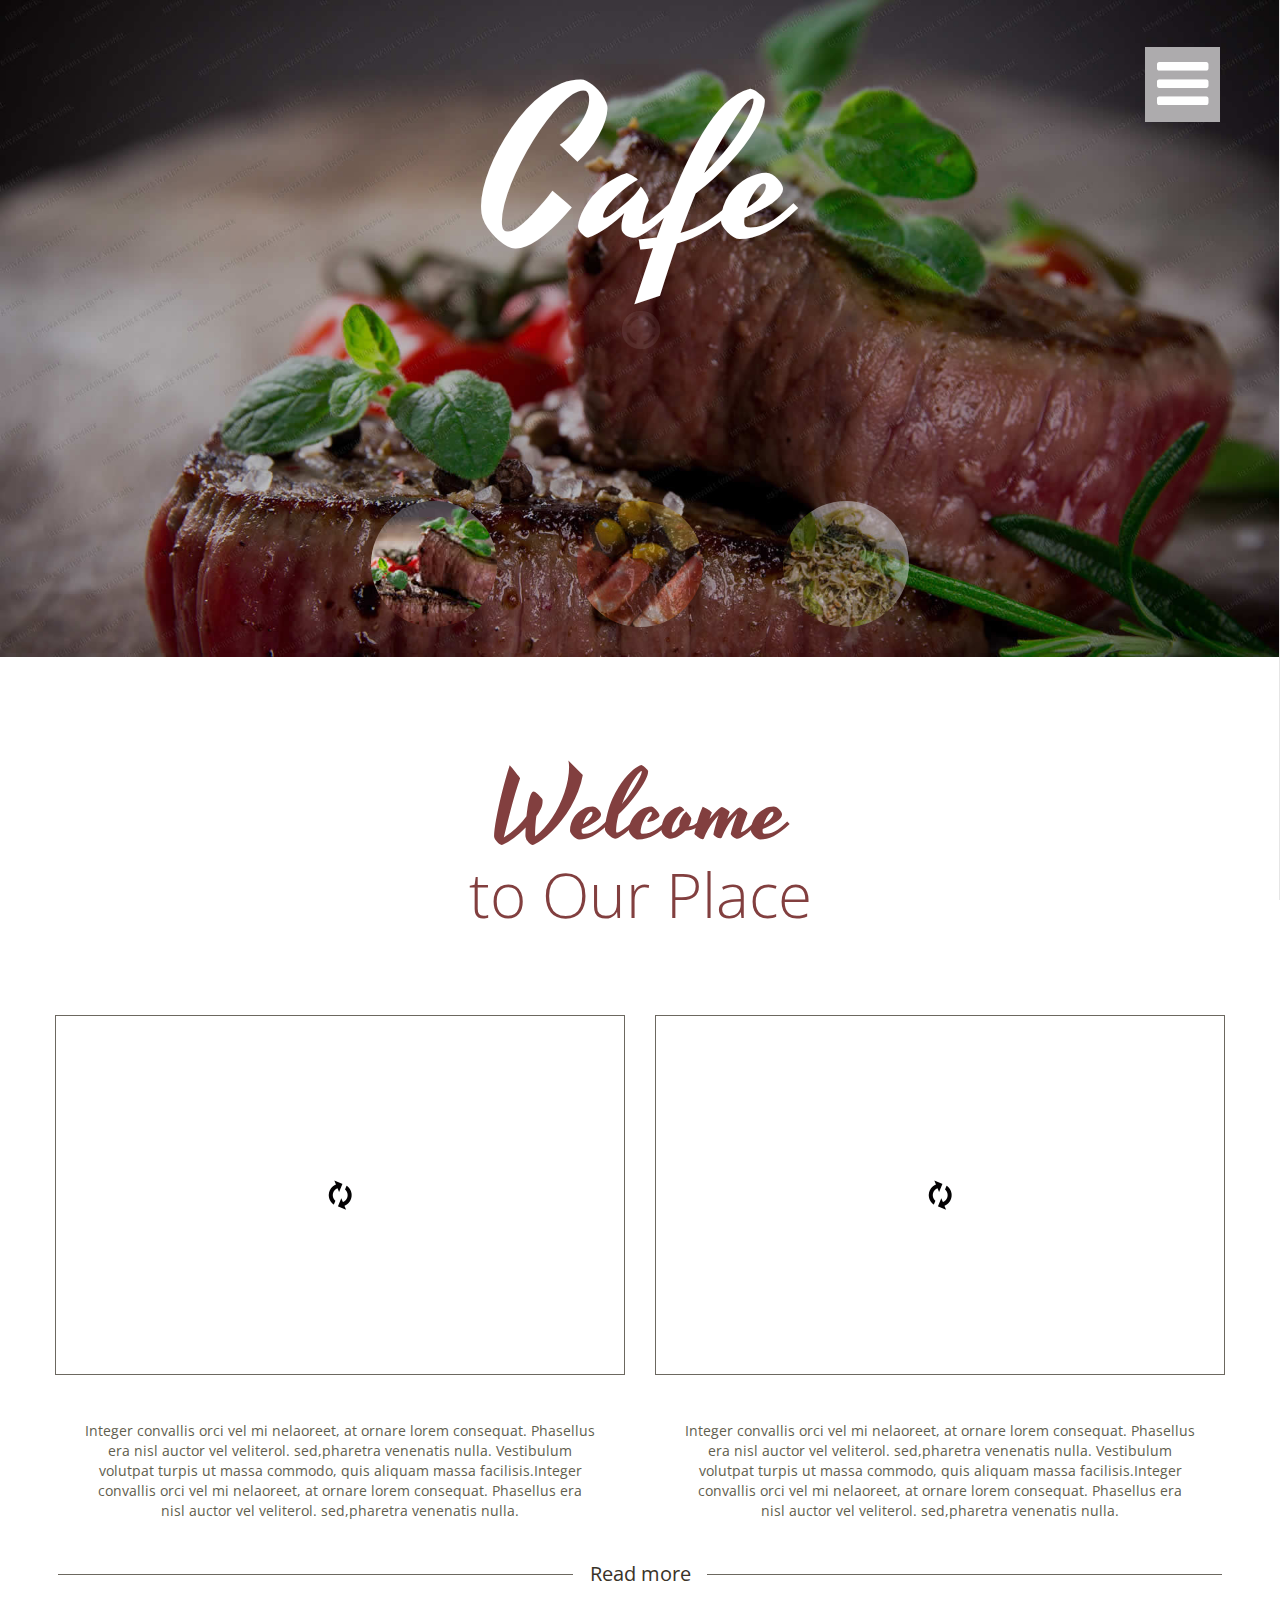
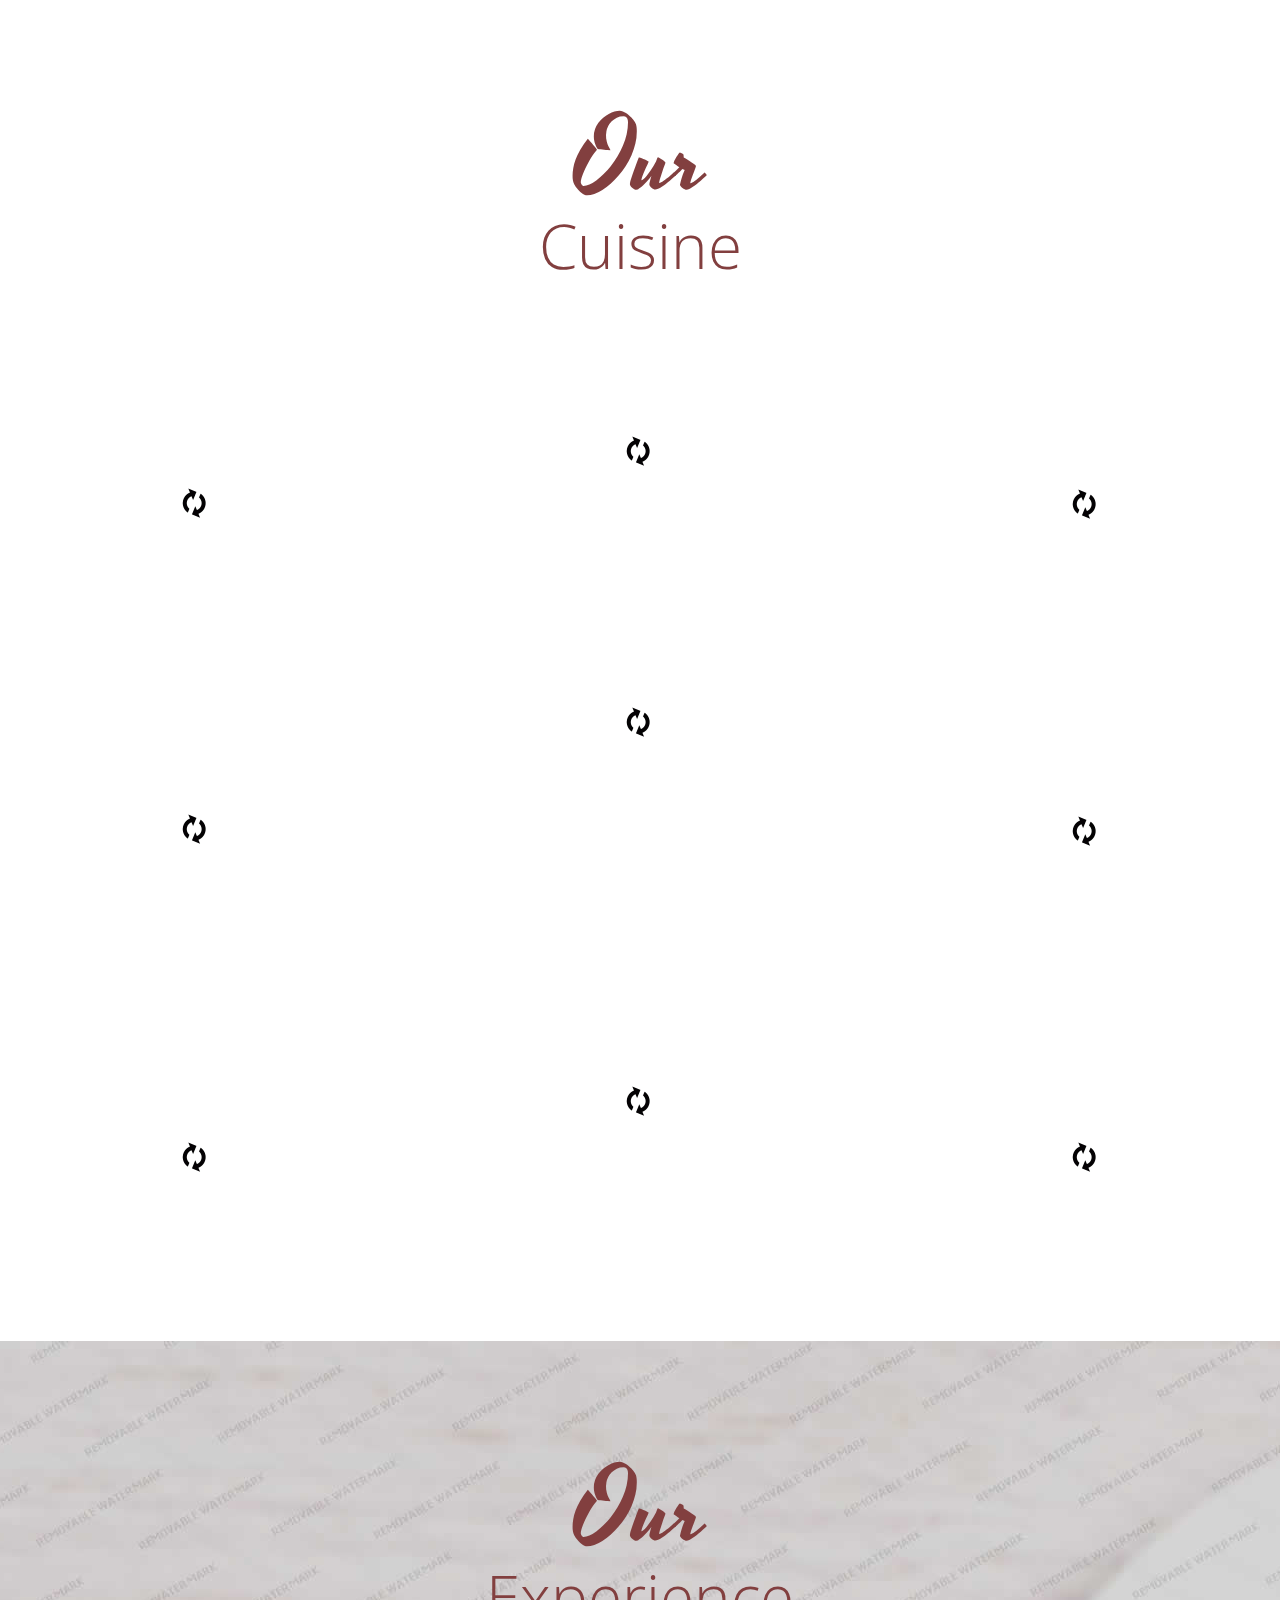
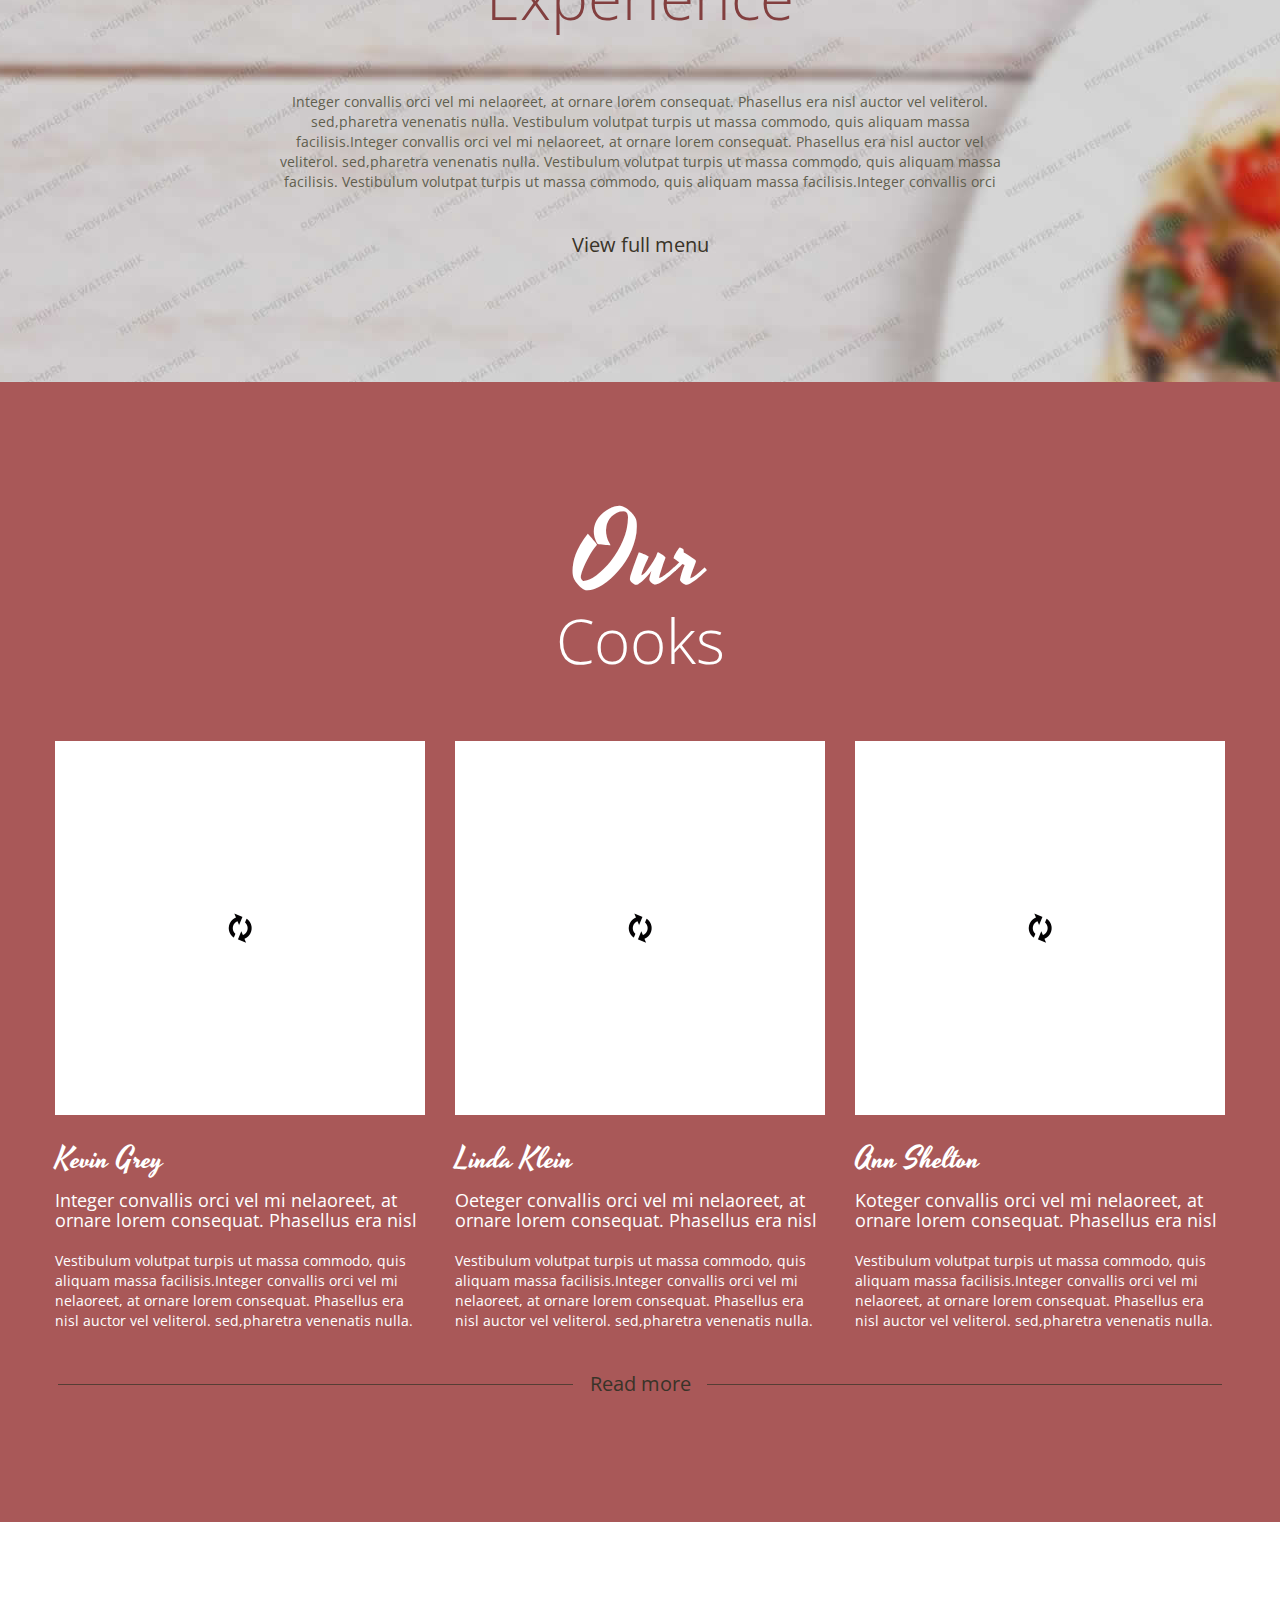
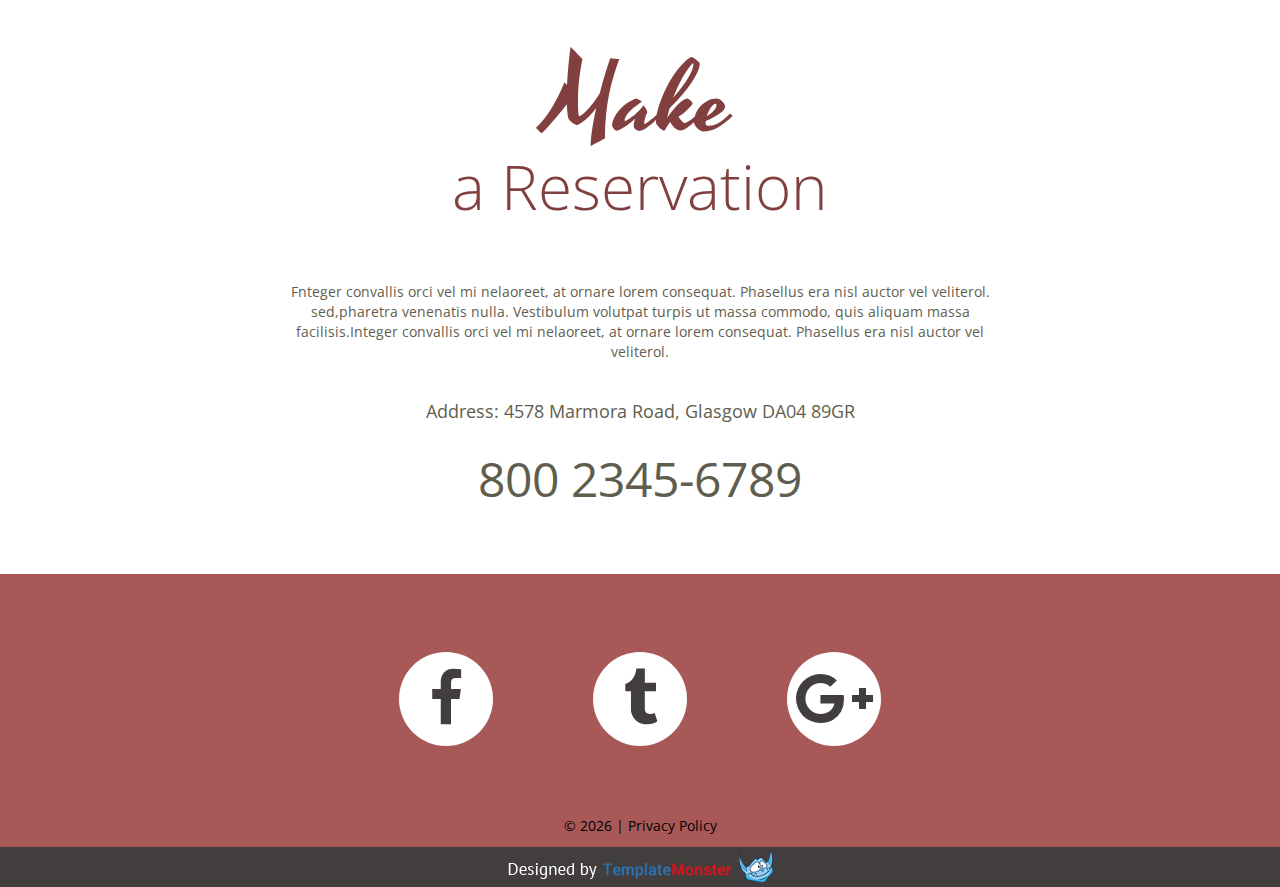
==== index.html @ 4028cfce "first" ====
﻿<!DOCTYPE html>
<html lang="en">
<head>
    <title>Home</title>
    <meta charset="utf-8">
    <meta name="format-detection" content="telephone=no"/>
    <link rel="icon" href="images/favicon.ico" type="image/x-icon">
    <link rel="stylesheet" href="css/grid.css">
    <link rel="stylesheet" href="css/style.css">
    <link rel="stylesheet" href="css/camera.css">
    <link rel="stylesheet" href="css/jquery.fancybox.css">

    <script src="js/jquery.js"></script>
    <script src="js/jquery-migrate-1.2.1.js"></script>

    <!--[if lt IE 9]>
    <html class="lt-ie9">
    <div style=' clear: both; text-align:center; position: relative;'>
        <a href="http://windows.microsoft.com/en-US/internet-explorer/..">
            <img src="images/ie8-panel/warning_bar_0000_us.jpg" border="0" height="42" width="820"
                 alt="You are using an outdated browser. For a faster, safer browsing experience, upgrade for free today."/>
        </a>
    </div>
    <script src="js/html5shiv.js"></script>
    <![endif]-->

    <script src='js/device.min.js'></script>
</head>

<body>
<div class="page">
    <!--========================================================
                              HEADER
    =========================================================-->
    <header>

        <div class="camera_container">
            <div id="camera" class="camera_wrap">
                <div data-thumb="images/slide01_thumb.jpg" data-src="images/slide01.jpg">
                    <div class="camera_caption fadeIn">
                    </div>
                </div>
                <div data-thumb="images/slide02_thumb.jpg" data-src="images/slide02.jpg">
                    <div class="camera_caption fadeIn">
                    </div>
                </div>
                <div data-thumb="images/slide03_thumb.jpg" data-src="images/slide03.jpg">
                    <div class="camera_caption fadeIn">
                    </div>
                </div>
            </div>

            <div class="brand wow fadeIn">
                <h1 class="brand_name">
                    <a href="./">Cafe</a>
                </h1>
            </div>
        </div>

        <div class="toggle-menu-container">
            <nav class="nav">
                <div class="nav_title"></div>
                <a class="sf-menu-toggle fa fa-bars" href="#"></a>
                <ul class="sf-menu">
                    <li class="active">
                        <a href="./">Home</a>
                    </li>
                    <li>
                        <a href="About.html">About</a>
                        <ul>
                            <li>
                                <a href="#">Quisque nulla</a>
                            </li>
                            <li>
                                <a href="#">Vestibulum libero</a>
                                <ul>
                                    <li>
                                        <a href="#">Lorem</a>
                                    </li>
                                    <li>
                                        <a href="#">Dolor</a>
                                    </li>
                                    <li>
                                        <a href="#">Sit amet</a>
                                    </li>
                                </ul>
                            </li>
                            <li>
                                <a href="#">Vivamus eget nibh</a>
                            </li>
                        </ul>
                    </li>
                    <li>
                        <a href="What We Do.html">What We Do</a>
                    </li>
                    <li>
                        <a href="Menu.html">Menu</a>
                    </li>
                    <li>
                        <a href="Contacts.html">Contacts</a>
                    </li>
                </ul>
            </nav>
        </div>

    </header>
    <!--========================================================
                              CONTENT
    =========================================================-->
    <main>
        <section class="well">
            <div class="container">
                <h2><em>Welcome</em>to Our Place</h2>
                <div class="row">
                    <div class="grid_6">
                        <div class="img img__border"><div class="lazy-img" style="padding-bottom: 63.0282%;"><img data-src="images/page-1_img01.jpg" alt=""></div></div>
                        <p class="center indents-1">Integer convallis orci vel mi nelaoreet, at ornare lorem consequat. Phasellus era nisl auctor vel veliterol. sed,pharetra venenatis nulla. Vestibulum volutpat turpis ut massa commodo, quis aliquam massa facilisis.Integer convallis orci vel mi nelaoreet, at ornare lorem consequat. Phasellus era nisl auctor vel veliterol. sed,pharetra venenatis nulla.</p>
                    </div>
                    <div class="grid_6">
                        <div class="img img__border"><div class="lazy-img" style="padding-bottom: 63.0282%;"><img data-src="images/page-1_img02.jpg" alt=""></div></div>
                        <p class="center indents-1">Integer convallis orci vel mi nelaoreet, at ornare lorem consequat. Phasellus era nisl auctor vel veliterol. sed,pharetra venenatis nulla. Vestibulum volutpat turpis ut massa commodo, quis aliquam massa facilisis.Integer convallis orci vel mi nelaoreet, at ornare lorem consequat. Phasellus era nisl auctor vel veliterol. sed,pharetra venenatis nulla.</p>
                    </div>
                </div>
                <div class="decoration"><a href="#" class="btn">Read more</a></div>
                <h2><em>Our</em>Cuisine</h2>
            </div>
            <div class="gallery">
                <div class="gallery_col-1">
                    <a data-fancybox-group="gallery" href="images/page-1_img03_original.jpg" class="gallery_item thumb lazy-img" style="padding-bottom: 93.96551724137931%;">
                        <img data-src="images/page-1_img03.jpg" alt="">
                        <div class="gallery_overlay">
                            <div class="gallery_caption">
                                <p><em>Lorem Blandit</em></p>
                                <p>Integer convallis orci vel mi nelaoreet, at ornare lorem consequat. Phasellus era nisl</p>
                            </div>
                        </div>
                    </a>
                    <a data-fancybox-group="gallery" href="images/page-1_img04_original.jpg" class="gallery_item thumb lazy-img" style="padding-bottom: 74.13793103448276%;">
                        <img data-src="images/page-1_img04.jpg" alt="">
                        <div class="gallery_overlay">
                            <div class="gallery_caption">
                                <p><em>Lorem Blandit</em></p>
                                <p>Integer convallis orci vel mi nelaoreet, at ornare lorem consequat. Phasellus era nisl</p>
                            </div>
                        </div>
                    </a>
                    <a data-fancybox-group="gallery" href="images/page-1_img05_original.jpg" class="gallery_item thumb lazy-img" style="padding-bottom: 94.6551724137931%;">
                        <img data-src="images/page-1_img05.jpg" alt="">
                        <div class="gallery_overlay">
                            <div class="gallery_caption">
                                <p><em>Lorem Blandit</em></p>
                                <p>Integer convallis orci vel mi nelaoreet, at ornare lorem consequat. Phasellus era nisl</p>
                            </div>
                        </div>
                    </a>
                </div>
                <div class="gallery_col-2">
                    <a data-fancybox-group="gallery" href="images/page-1_img06_original.jpg" class="gallery_item thumb lazy-img" style="padding-bottom: 52.48322147651007%;">
                        <img data-src="images/page-1_img06.jpg" alt="">
                        <div class="gallery_overlay">
                            <div class="gallery_caption">
                                <p><em>Lorem Blandit</em></p>
                                <p>Integer convallis orci vel mi nelaoreet, at ornare lorem consequat. Phasellus era nisl</p>
                            </div>
                        </div>
                    </a>
                    <a data-fancybox-group="gallery" href="images/page-1_img07_original.jpg" class="gallery_item thumb lazy-img" style="padding-bottom: 55.97315436241611%;">
                        <img data-src="images/page-1_img07.jpg" alt="">
                        <div class="gallery_overlay">
                            <div class="gallery_caption">
                                <p><em>Lorem Blandit</em></p>
                                <p>Integer convallis orci vel mi nelaoreet, at ornare lorem consequat. Phasellus era nisl</p>
                            </div>
                        </div>
                    </a>
                    <a data-fancybox-group="gallery" href="images/page-1_img08_original.jpg" class="gallery_item thumb lazy-img" style="padding-bottom: 96.10738255033557%;">
                        <img data-src="images/page-1_img08.jpg" alt="">
                        <div class="gallery_overlay">
                            <div class="gallery_caption">
                                <p><em>Lorem Blandit</em></p>
                                <p>Integer convallis orci vel mi nelaoreet, at ornare lorem consequat. Phasellus era nisl</p>
                            </div>
                        </div>
                    </a>
                </div>
                <div class="gallery_col-3">
                    <a data-fancybox-group="gallery" href="images/page-1_img09_original.jpg" class="gallery_item thumb lazy-img" style="padding-bottom: 93.69676320272572%;">
                        <img data-src="images/page-1_img09.jpg" alt="">
                        <div class="gallery_overlay">
                            <div class="gallery_caption">
                                <p><em>Lorem Blandit</em></p>
                                <p>Integer convallis orci vel mi nelaoreet, at ornare lorem consequat. Phasellus era nisl</p>
                            </div>
                        </div>
                    </a>
                    <a data-fancybox-group="gallery" href="images/page-1_img10_original.jpg" class="gallery_item thumb lazy-img" style="padding-bottom: 72.23168654173765%;">
                        <img data-src="images/page-1_img10.jpg" alt="">
                        <div class="gallery_overlay">
                            <div class="gallery_caption">
                                <p><em>Lorem Blandit</em></p>
                                <p>Integer convallis orci vel mi nelaoreet, at ornare lorem consequat. Phasellus era nisl</p>
                            </div>
                        </div>
                    </a>
                    <a data-fancybox-group="gallery" href="images/page-1_img11_original.jpg" class="gallery_item thumb lazy-img" style="padding-bottom: 93.69676320272572%;">
                        <img data-src="images/page-1_img11.jpg" alt="">
                        <div class="gallery_overlay">
                            <div class="gallery_caption">
                                <p><em>Lorem Blandit</em></p>
                                <p>Integer convallis orci vel mi nelaoreet, at ornare lorem consequat. Phasellus era nisl</p>
                            </div>
                        </div>
                    </a>
                </div>
            </div>
        </section>
        <section class="parallax parallax1" data-parallax-speed="-0.4">
            <div class="container">
                <h2><em>Our </em>Experience</h2>
                <p class="indents-2">Integer convallis orci vel mi nelaoreet, at ornare lorem consequat. Phasellus era nisl auctor vel veliterol. sed,pharetra venenatis nulla. Vestibulum volutpat turpis ut massa commodo, quis aliquam massa facilisis.Integer convallis orci vel mi nelaoreet, at ornare lorem consequat. Phasellus era nisl auctor vel veliterol. sed,pharetra venenatis nulla. Vestibulum volutpat turpis ut massa commodo, quis aliquam massa facilisis. Vestibulum volutpat turpis ut massa commodo, quis aliquam massa facilisis.Integer convallis orci </p>
                <a href="#" class="btn">View full menu</a>
            </div>
        </section>
        <section class="well well__offset-1 bg-1">
            <div class="container">
                <h2><em>Our </em>Cooks</h2>
                <div class="row row__offset-1">
                    <div class="grid_4">
                        <figure>
                            <div class="img lazy-img" style="padding-bottom: 101.0810810810811%;"><img data-src="images/page-1_img12.jpg" alt=""></div>
                            <figcaption>Kevin Grey</figcaption>
                        </figure>
                        <h3>Integer convallis orci vel mi nelaoreet, at ornare lorem consequat. Phasellus era nisl </h3>
                        <p>Vestibulum volutpat turpis ut massa commodo, quis aliquam massa facilisis.Integer convallis orci vel mi nelaoreet, at ornare lorem consequat. Phasellus era nisl auctor vel veliterol. sed,pharetra venenatis nulla.</p>
                    </div>
                    <div class="grid_4">
                        <figure>
                            <div class="img lazy-img" style="padding-bottom: 101.0810810810811%;"><img data-src="images/page-1_img13.jpg" alt=""></div>
                            <figcaption>Linda Klein</figcaption>
                        </figure>
                        <h3>Oeteger convallis orci vel mi nelaoreet, at ornare lorem consequat. Phasellus era nisl </h3>
                        <p>Vestibulum volutpat turpis ut massa commodo, quis aliquam massa facilisis.Integer convallis orci vel mi nelaoreet, at ornare lorem consequat. Phasellus era nisl auctor vel veliterol. sed,pharetra venenatis nulla.</p>
                    </div>
                    <div class="grid_4">
                        <figure>
                            <div class="img lazy-img" style="padding-bottom: 101.0810810810811%;"><img data-src="images/page-1_img14.jpg" alt=""></div>
                            <figcaption>Ann Shelton</figcaption>
                        </figure>
                        <h3>Koteger convallis orci vel mi nelaoreet, at ornare lorem consequat. Phasellus era nisl </h3>
                        <p>Vestibulum volutpat turpis ut massa commodo, quis aliquam massa facilisis.Integer convallis orci vel mi nelaoreet, at ornare lorem consequat. Phasellus era nisl auctor vel veliterol. sed,pharetra venenatis nulla.</p>
                    </div>
                </div>
                <div class="decoration"><a href="#" class="btn">Read more</a></div>
            </div>
        </section>
        <section class="well well__offset-2">
            <div class="container center">
                <h2><em>Make </em>a Reservation</h2>
                <p class="indents-2">Fnteger convallis orci vel mi nelaoreet, at ornare lorem consequat. Phasellus era nisl auctor vel veliterol. sed,pharetra venenatis nulla. Vestibulum volutpat turpis ut massa commodo, quis aliquam massa facilisis.Integer convallis orci vel mi nelaoreet, at ornare lorem consequat. Phasellus era nisl auctor vel veliterol.</p>
                <address class="address-1">
                    <dl><dt>Address:</dt> <dd>4578 Marmora Road, Glasgow DA04 89GR</dd></dl>
                    <p><em>800 2345-6789</em></p>
                </address>
            </div>
        </section>
    </main>

    <!--========================================================
                              FOOTER
    =========================================================-->
    <footer>
        <div class="container">
            <ul class="socials">
                <li><a href="#" class="fa fa-facebook"></a></li>
                <li><a href="#" class="fa fa-tumblr"></a></li>
                <li><a href="#" class="fa fa-google-plus"></a></li>
            </ul>
            <div class="copyright">© <span id="copyright-year"></span> |
                <a href="#">Privacy Policy</a>
            </div>
        </div>
        <div class="tm"><a href="#"><img src="images/TM_logo.png" alt=""></a></div>
    </footer>
</div>

<script src="js/script.js"></script>
</body>
</html>
---- css/grid.css ----
/*==========================================================
                        NORMALIZE
==========================================================*/
html,
body,
div,
span,
applet,
object,
iframe,
h1,
h2,
h3,
h4,
h5,
h6,
p,
blockquote,
pre,
a,
abbr,
acronym,
address,
big,
cite,
code,
del,
dfn,
em,
img,
ins,
kbd,
q,
s,
samp,
small,
strike,
strong,
sub,
sup,
tt,
var,
b,
u,
i,
center,
dl,
dt,
dd,
ol,
ul,
li,
fieldset,
form,
label,
legend,
table,
caption,
tbody,
tfoot,
thead,
tr,
th,
td,
article,
aside,
canvas,
details,
embed,
figure,
figcaption,
footer,
header,
hgroup,
menu,
nav,
output,
ruby,
section,
summary,
time,
mark,
audio,
video {
  margin: 0;
  padding: 0;
  border: 0;
  font-size: 100%;
  font: inherit;
  vertical-align: top;
}
article,
aside,
details,
figcaption,
figure,
footer,
header,
hgroup,
menu,
nav,
section {
  display: block;
}
body {
  line-height: 1;
}
ol,
ul {
  list-style: none;
}
blockquote,
q {
  quotes: none;
}
blockquote:before,
blockquote:after,
q:before,
q:after {
  content: '';
  content: none;
}
table {
  border-collapse: collapse;
  border-spacing: 0;
}
/*==========================================================
                        GRID SYSTEM
==========================================================*/
.container,
.container-fluid {
  margin-right: auto;
  margin-left: auto;
  -moz-box-sizing: border-box;
  -webkit-box-sizing: border-box;
  box-sizing: border-box;
}
.container:before,
.container-fluid:before,
.row:before,
.container:after,
.container-fluid:after,
.row:after {
  content: " ";
  display: table;
}
.container:after,
.container-fluid:after,
.row:after {
  clear: both;
}
.container-fluid [class*="grid_"] {
  float: left;
  width: 8.33333333%;
  min-height: 1px;
}
.container-fluid .grid_12 {
  width: 100%;
}
.container-fluid .grid_11 {
  width: 91.66666667%;
}
.container-fluid .grid_10 {
  width: 83.33333333%;
}
.container-fluid .grid_9 {
  width: 75%;
}
.container-fluid .grid_8 {
  width: 66.66666667%;
}
.container-fluid .grid_7 {
  width: 58.33333333%;
}
.container-fluid .grid_6 {
  width: 50%;
}
.container-fluid .grid_5 {
  width: 41.66666667%;
}
.container-fluid .grid_4 {
  width: 33.33333333%;
}
.container-fluid .grid_3 {
  width: 25%;
}
.container-fluid .grid_2 {
  width: 16.66666667%;
}
.container-fluid .grid_1 {
  width: 8.33333333%;
}
.container-fluid .preffix_12 {
  margin-left: 100%;
}
.container-fluid .preffix_11 {
  margin-left: 91.66666667%;
}
.container-fluid .preffix_10 {
  margin-left: 83.33333333%;
}
.container-fluid .preffix_9 {
  margin-left: 75%;
}
.container-fluid .preffix_8 {
  margin-left: 66.66666667%;
}
.container-fluid .preffix_7 {
  margin-left: 58.33333333%;
}
.container-fluid .preffix_6 {
  margin-left: 50%;
}
.container-fluid .preffix_5 {
  margin-left: 41.66666667%;
}
.container-fluid .preffix_4 {
  margin-left: 33.33333333%;
}
.container-fluid .preffix_3 {
  margin-left: 25%;
}
.container-fluid .preffix_2 {
  margin-left: 16.66666667%;
}
.container-fluid .preffix_1 {
  margin-left: 8.33333333%;
}
.container,
.container-fluid {
  width: 1170px;
}
.container .row {
  margin-left: -30px;
}
.container [class*="grid_"] {
  float: left;
  min-height: 1px;
  margin-left: 30px;
}
.container .grid_12 {
  width: 1170px;
}
.container .grid_11 {
  width: 1070px;
}
.container .grid_10 {
  width: 970px;
}
.container .grid_9 {
  width: 870px;
}
.container .grid_8 {
  width: 770px;
}
.container .grid_7 {
  width: 670px;
}
.container .grid_6 {
  width: 570px;
}
.container .grid_5 {
  width: 470px;
}
.container .grid_4 {
  width: 370px;
}
.container .grid_3 {
  width: 270px;
}
.container .grid_2 {
  width: 170px;
}
.container .grid_1 {
  width: 70px;
}
.container .preffix_12 {
  margin-left: 1230px;
}
.container .preffix_11 {
  margin-left: 1130px;
}
.container .preffix_10 {
  margin-left: 1030px;
}
.container .preffix_9 {
  margin-left: 930px;
}
.container .preffix_8 {
  margin-left: 830px;
}
.container .preffix_7 {
  margin-left: 730px;
}
.container .preffix_6 {
  margin-left: 630px;
}
.container .preffix_5 {
  margin-left: 530px;
}
.container .preffix_4 {
  margin-left: 430px;
}
.container .preffix_3 {
  margin-left: 330px;
}
.container .preffix_2 {
  margin-left: 230px;
}
.container .preffix_1 {
  margin-left: 130px;
}
@media (min-width: 980px) and (max-width: 1199px) {
  .container,
  .container-fluid {
    width: 940px;
  }
  .container .row {
    margin-left: -20px;
  }
  .container [class*="grid_"] {
    float: left;
    min-height: 1px;
    margin-left: 20px;
  }
  .container .grid_12 {
    width: 940px;
  }
  .container .grid_11 {
    width: 860px;
  }
  .container .grid_10 {
    width: 780px;
  }
  .container .grid_9 {
    width: 700px;
  }
  .container .grid_8 {
    width: 620px;
  }
  .container .grid_7 {
    width: 540px;
  }
  .container .grid_6 {
    width: 460px;
  }
  .container .grid_5 {
    width: 380px;
  }
  .container .grid_4 {
    width: 300px;
  }
  .container .grid_3 {
    width: 220px;
  }
  .container .grid_2 {
    width: 140px;
  }
  .container .grid_1 {
    width: 60px;
  }
  .container .preffix_12 {
    margin-left: 980px;
  }
  .container .preffix_11 {
    margin-left: 900px;
  }
  .container .preffix_10 {
    margin-left: 820px;
  }
  .container .preffix_9 {
    margin-left: 740px;
  }
  .container .preffix_8 {
    margin-left: 660px;
  }
  .container .preffix_7 {
    margin-left: 580px;
  }
  .container .preffix_6 {
    margin-left: 500px;
  }
  .container .preffix_5 {
    margin-left: 420px;
  }
  .container .preffix_4 {
    margin-left: 340px;
  }
  .container .preffix_3 {
    margin-left: 260px;
  }
  .container .preffix_2 {
    margin-left: 180px;
  }
  .container .preffix_1 {
    margin-left: 100px;
  }
}
@media (min-width: 768px) and (max-width: 979px) {
  .container,
  .container-fluid {
    width: 748px;
  }
  .container .row {
    margin-left: -20px;
  }
  .container [class*="grid_"] {
    float: left;
    min-height: 1px;
    margin-left: 20px;
  }
  .container .grid_12 {
    width: 748px;
  }
  .container .grid_11 {
    width: 684px;
  }
  .container .grid_10 {
    width: 620px;
  }
  .container .grid_9 {
    width: 556px;
  }
  .container .grid_8 {
    width: 492px;
  }
  .container .grid_7 {
    width: 428px;
  }
  .container .grid_6 {
    width: 364px;
  }
  .container .grid_5 {
    width: 300px;
  }
  .container .grid_4 {
    width: 236px;
  }
  .container .grid_3 {
    width: 172px;
  }
  .container .grid_2 {
    width: 108px;
  }
  .container .grid_1 {
    width: 44px;
  }
  .container .preffix_12 {
    margin-left: 788px;
  }
  .container .preffix_11 {
    margin-left: 724px;
  }
  .container .preffix_10 {
    margin-left: 660px;
  }
  .container .preffix_9 {
    margin-left: 596px;
  }
  .container .preffix_8 {
    margin-left: 532px;
  }
  .container .preffix_7 {
    margin-left: 468px;
  }
  .container .preffix_6 {
    margin-left: 404px;
  }
  .container .preffix_5 {
    margin-left: 340px;
  }
  .container .preffix_4 {
    margin-left: 276px;
  }
  .container .preffix_3 {
    margin-left: 212px;
  }
  .container .preffix_2 {
    margin-left: 148px;
  }
  .container .preffix_1 {
    margin-left: 84px;
  }
}
@media (max-width: 767px) {
  .container,
  .container-fluid {
    width: 420px;
    padding: 0;
  }
  .container .row {
    margin-left: 0;
  }
  .row + .row,
  [class*="grid_"] + [class*="grid_"] {
    margin-top: 30px;
  }
  .container [class*="grid_"],
  .container-fluid [class*="grid_"] {
    float: none;
    display: block;
    width: 100%;
    margin-left: 0;
  }
}
@media (max-width: 479px) {
  body {
    padding: 0;
  }
  .container,
  .container-fluid {
    width: 300px;
    padding: 0 15px;
  }
  .row {
    margin-left: 0;
  }
}
---- css/style.css ----
@import "animate.css";
@import url(//maxcdn.bootstrapcdn.com/font-awesome/4.3.0/css/font-awesome.min.css);
@import url(http://fonts.googleapis.com/css?family=Open+Sans:300,400,700);
@import url(http://fonts.googleapis.com/css?family=Yesteryear);
/*========================================================
                      Main Styles
=========================================================*/
body {
  background: #a95858;
  color: #333;
  font-family: 'Open Sans', sans-serif;
  font-size: 14px;
  line-height: 20px;
  font-weight: 400px;
  -webkit-text-size-adjust: none;
  color: #5f5e4e;
}
img {
  max-width: 100%;
  height: auto;
}
h2 {
  text-align: center;
  font-family: 'Open Sans', sans-serif;
  font-size: 62px;
  line-height: 82px;
  font-weight: 300;
  color: #823f3f;
}
@media (max-width: 767px) {
  h2 {
    font-size: 42px;
    line-height: 56px;
  }
}
h2 em {
  display: block;
  font-family: 'Yesteryear', cursive;
  font-size: 100px;
  line-height: 82px;
  font-weight: 400;
}
@media (max-width: 767px) {
  h2 em {
    font-size: 72px;
    line-height: 56px;
  }
}
h3 {
  font-family: 'Open Sans', sans-serif;
  font-size: 18px;
  line-height: 20px;
  font-weight: 400;
  color: #393328;
}
p a:hover {
  text-decoration: underline;
}
figcaption {
  font-family: 'Yesteryear', cursive;
  font-size: 30px;
  line-height: 40px;
  font-weight: 400;
  color: #393328;
}
.address-1 {
  font-size: 18px;
  line-height: 24px;
}
.address-1 dt {
  display: inline-block;
}
.address-1 dd {
  display: inline-block;
}
.address-1 em {
  font-size: 48px;
  line-height: 56px;
}
.address-1 * + p {
  margin-top: 28px;
}
.address-2 {
  overflow: hidden;
  margin-top: 60px;
}
.address-2 .address_container {
  width: 170px;
  float: left;
}
@media (max-width: 979px) {
  .address-2 .address_container {
    float: none;
    width: 100%;
  }
}
.address-2 dl {
  margin-left: 128px;
  float: left;
}
@media (max-width: 1199px) {
  .address-2 dl {
    margin-left: 50px;
  }
}
@media (max-width: 979px) {
  .address-2 dl {
    margin-left: 0;
    margin-top: 20px;
    float: none;
  }
}
.address-2 dt {
  display: inline-block;
}
.address-2 dd {
  display: inline-block;
}
.address-2 a:hover {
  text-decoration: underline;
}
a {
  font: inherit;
  color: inherit;
  text-decoration: none;
  -moz-transition: 0.3s;
  -o-transition: 0.3s;
  -webkit-transition: 0.3s;
  transition: 0.3s;
}
a:active {
  background: transparent;
}
a[href^="tel:"] {
  color: inherit;
  text-decoration: none;
}
.fa {
  line-height: inherit;
}
[class*='fa-']:before {
  font-weight: 400;
  font-family: 'FontAwesome';
}
.page {
  overflow: hidden;
  min-height: 500px;
}
.lt-ie9 .page {
  min-width: 1200px;
}
.center {
  text-align: center;
}
.indents-1 {
  padding: 0 30px;
}
@media (max-width: 1199px) {
  .indents-1 {
    padding: 0;
  }
}
.indents-2 {
  padding: 0 220px;
}
@media (max-width: 1199px) {
  .indents-2 {
    padding: 0;
  }
}
.indents-3 {
  padding: 0 55px 0 0;
}
@media (max-width: 1199px) {
  .indents-3 {
    padding: 0;
  }
}
/*=======================================================
                        Components
=========================================================*/
/*========================   Menu   ==========================*/
.sf-menu {
  display: inline-block;
}
.sf-menu:before,
.sf-menu:after {
  content: " ";
  display: table;
}
.sf-menu:after {
  clear: both;
}
.sf-menu > li {
  position: relative;
  float: left;
}
.sf-menu > li + li {
  margin-left: 20px;
}
.sf-menu a {
  display: block;
}
.sf-menu {
  font-family: 'Open Sans', sans-serif;
  font-size: 24px;
  line-height: 24px;
  font-weight: 300;
}
.sf-menu > li > a {
  color: #ffffff;
}
.sf-menu > li.sfHover > a,
.sf-menu > li > a:hover {
  color: #2b2929;
}
.sf-menu > li.active > a {
  color: #2b2929;
}
.sf-menu ul {
  display: none;
  position: absolute;
  top: 100%;
  width: 235px;
  margin-top: 30px;
  padding: 0;
  background: #e6e6e6;
  z-index: 2;
  -moz-box-sizing: border-box;
  -webkit-box-sizing: border-box;
  box-sizing: border-box;
}
.sf-menu ul {
  font-family: 'Open Sans', sans-serif;
  font-size: 16px;
  line-height: 30px;
  font-weight: 300;
}
.sf-menu ul > li > a {
  color: #393328;
  padding: 0 20px;
}
.sf-menu ul > li.sfHover > a,
.sf-menu ul > li > a:hover {
  color: #ffffff;
  background: #884646;
}
.sf-menu ul ul {
  position: static;
  top: 100%;
  width: auto;
  margin-top: 0;
  padding: 0;
  z-index: 4;
}
.sf-menu ul ul > li > a {
  color: #393328;
  padding: 0 30px;
}
.sf-menu ul ul > li.sfHover > a,
.sf-menu ul ul > li > a:hover {
  color: #ffffff;
  background: #884646;
}
.sf-menu > li > .sf-with-ul {
  position: relative;
}
.sf-menu > li > .sf-with-ul:before {
  position: absolute;
  left: 50%;
  top: 100%;
  margin-left: -6px;
  content: '\f0d7';
  font: 400 12px/12px 'FontAwesome';
}
@media (max-width: 767px) {
  .sf-menu {
    display: none;
  }
}
.toggle-menu-container .nav {
  margin: 0;
  position: fixed;
  right: -273px;
  top: 0;
  height: 100%;
  width: 273px;
  background: #ffffff;
  border-left: 1px solid #e6e6e6;
  z-index: 998;
}
.toggle-menu-container .nav_title {
  padding: 20px 0;
  background: #423e3e;
}
.toggle-menu-container .sf-menu-toggle {
  position: fixed;
  top: 47px;
  right: 60px;
  width: 75px;
  height: 75px;
  font-size: 60px;
  line-height: 75px;
  color: #fff;
  background: #adabad;
  text-align: center;
}
.toggle-menu-container .sf-menu-toggle:hover {
  text-decoration: none;
  background: #fff;
  color: #000;
}
.toggle-menu-container .sf-menu {
  width: 100%;
}
.toggle-menu-container .sf-menu > li {
  float: none;
}
.toggle-menu-container .sf-menu > li + li {
  margin-left: 0;
}
.toggle-menu-container .sf-menu > li a {
  color: #823f3f;
  background: none;
  padding: 10px 40px;
}
.toggle-menu-container .sf-menu > li.active > a {
  color: #ffffff;
  background: #a95858;
}
.toggle-menu-container .sf-menu > li.sfHover > a,
.toggle-menu-container .sf-menu > li a:hover {
  color: #ffffff;
  background: #ba7a7a;
}
.toggle-menu-container .sf-menu ul {
  position: static;
  padding: 0;
  margin: 0;
  width: 100%;
}
.toggle-menu-container .sf-menu ul li a {
  color: #823f3f;
  background: none;
  padding: 10px 50px;
}
.toggle-menu-container .sf-menu ul li.active > a {
  color: #ffffff;
  background: #a95858;
}
.toggle-menu-container .sf-menu ul li.sfHover > a,
.toggle-menu-container .sf-menu ul li a:hover {
  color: #ffffff;
  background: #ba7a7a;
}
.toggle-menu-container .sf-menu ul ul a {
  padding: 10px 60px;
}
.toggle-menu-container .nav.active {
  right: 0;
}
.toggle-menu-container .nav.active .sf-menu-toggle {
  margin-left: 0;
  top: 6px;
  right: 233px;
  height: 30px;
  width: 30px;
  font-size: 18px;
  line-height: 30px;
}
@media (max-width: 979px) {
  .toggle-menu-container .sf-menu-toggle {
    top: 10px;
    right: 10px;
  }
}
@media (max-width: 767px) {
  .toggle-menu-container .sf-menu {
    display: block;
  }
  .toggle-menu-container .sf-menu a {
    text-align: left;
  }
}
/*==================  Select Menu  ======================*/
.select-menu {
  position: relative;
  display: none;
  margin: 0 auto;
  width: 420px;
  background: #ffffff url('../images/select.png') no-repeat right center;
  overflow: hidden;
}
.select-menu .select {
  width: 440px;
  height: 30px;
  color: #585858;
  background-color: transparent;
  font: 400 15px 'Open Sans', sans-serif;
  line-height: 30px;
  border: none;
  border-radius: 0;
  box-shadow: none;
  outline: none;
  -webkit-appearance: none;
}
.select-menu .select::-ms-expand {
  display: none;
}
@media (max-width: 767px) {
  .select-menu {
    display: block;
  }
}
@media (max-width: 479px) {
  .select-menu {
    width: 270px;
  }
  .select-menu .select {
    width: 290px;
  }
}
/*==================  Stuck menu  ======================*/
.isStuck {
  background: #994f4f;
  z-index: 999;
  border-bottom: 1px solid #333333;
}
.isStuck .nav {
  margin: 24px 0 24px;
}
.isStuck .brand {
  margin: 5px 0 5px;
}
@media only screen and (max-width: 979px) {
  .isStuck {
    display: none !important;
  }
}
/*==================     ToTop     ======================*/
.toTop {
  width: 115px;
  height: 115px;
  font-size: 88px;
  line-height: 115px;
  color: #fff;
  background: #b6b2b3;
  position: fixed;
  right: 66px;
  bottom: 180px;
  display: none;
  overflow: hidden;
  text-align: center;
  text-decoration: none;
  z-index: 20;
  border-radius: 50%;
}
.toTop:hover {
  color: #fff;
  background: #663535;
  text-decoration: none;
}
@media only screen and (max-width: 1399px) {
  .toTop {
    display: none !important;
  }
}
/*==================   Parallax    ======================*/
.parallax {
  width: 100%;
  background-position: center 0;
  background-repeat: no-repeat;
}
.mobile .parallax,
.tablet .parallax {
  background-position: 50% 0 !important;
  background-size: cover;
}
.parallax1 {
  text-align: center;
  background-color: #FFF;
  background-image: url(../images/parallax01.jpg);
  padding: 132px 0 127px;
}
.parallax2 {
  color: #ffffff;
  background-color: #FFF;
  background-image: url(../images/parallax02.jpg);
  padding: 142px 0 142px;
}
.parallax3 {
  background-color: #FFF;
  background-image: url(../images/parallax03.jpg);
  padding: 117px 0 122px;
}
.parallax4 {
  color: #ffffff;
  background-color: #FFF;
  background-image: url(../images/parallax04.jpg);
  padding: 97px 0 100px;
}
.parallax4 h2 {
  color: #ffffff;
}
.parallax5 {
  color: #ffffff;
  background-color: #FFF;
  background-image: url(../images/parallax05.jpg);
  padding: 134px 0px 132px;
}
.parallax5 h2 {
  color: #ffffff;
  text-align: left;
  padding-left: 65px;
  position: relative;
}
.parallax5 h2:before {
  content: '\f000';
  position: absolute;
  left: 0;
  top: 10px;
  font-family: 'FontAwesome';
  font-size: 60px;
  line-height: 60px;
}
@media (max-width: 767px) {
  .parallax {
    background-position: center 0 !important;
    background-size: cover;
  }
}
.img__border {
  border: 1px solid #6c6860;
}
/*========================================================
                     HEADER  Section
=========================================================*/
header {
  background: #a95858;
}
header .brand {
  float: left;
}
header .nav {
  margin: 38px 0 48px 0;
  float: right;
}
@media (max-width: 767px) {
  header {
    text-align: center;
  }
  header .brand,
  header .nav {
    float: none;
  }
}
/*==================     Brand     ======================*/
.brand {
  margin: 14px 0 0 0;
  float: left;
}
.brand_name {
  padding: 0 0 6px 4px;
  display: inline-block;
  overflow: hidden;
  font-family: 'Yesteryear', cursive;
  font-size: 60px;
  line-height: 64px;
  color: #ffffff;
}
/*=======================================================
                     CONTENT  Layout
=========================================================*/
* + p {
  margin-top: 46px;
}
* + h2 {
  margin-top: 138px;
}
* + h3 {
  margin-top: 10px;
}
* + figcaption {
  margin-top: 25px;
}
* + address {
  margin-top: 37px;
}
* + .row {
  margin-top: 80px;
}
* + .row__offset-1 {
  margin-top: 60px;
}
* + .row__offset-2 {
  margin-top: 30px;
}
* + .decoration {
  margin-top: 43px;
}
* + .btn {
  margin-top: 43px;
}
* + .gallery {
  margin-top: 34px;
}
h2 + p {
  margin-top: 55px;
}
h3 + p {
  margin-top: 21px;
}
p + .img {
  margin-top: 46px;
}
.img + h3 {
  margin-top: 46px;
}
/*========================================================
                     CONTENT  Styles
=========================================================*/
main {
  display: block;
  background: #ffffff;
}
/*==================      Well     ======================*/
.well {
  padding: 114px 0 0 0;
}
.well__offset-1 {
  padding: 135px 0 128px 0;
}
.well__offset-2 {
  padding: 141px 0 67px 0;
}
.well__offset-3 {
  padding: 131px 0 129px 0;
}
.well__offset-4 {
  padding: 116px 0 129px 0;
}
/*==================    Buttons    ======================*/
.btn {
  position: relative;
  display: inline-block;
  font-family: 'Open Sans', sans-serif;
  font-size: 20px;
  line-height: 20px;
  font-weight: 400;
  color: #393328;
}
.btn:before,
.btn:after {
  content: '';
  position: absolute;
  left: 50%;
  right: 50%;
  background: #6c6860;
  height: 1px;
  top: 22px;
  opacity: 0;
  -moz-transition: all 0.3s ease;
  -o-transition: all 0.3s ease;
  -webkit-transition: all 0.3s ease;
  transition: all 0.3s ease;
}
.lt-ie9 .btn:before,
.lt-ie9 .btn:after {
  filter: alpha(opacity=0);
}
.btn:hover {
  color: #823f3f;
}
.btn:hover:before {
  left: 0;
  opacity: 1;
}
.lt-ie9 .btn:hover:before {
  filter: alpha(opacity=100);
}
.btn:hover:after {
  right: 0;
  opacity: 1;
}
.lt-ie9 .btn:hover:after {
  filter: alpha(opacity=100);
}
/*================== Decoration ======================*/
.decoration {
  position: relative;
  text-align: center;
}
.decoration:before {
  content: '';
  position: absolute;
  height: 1px;
  top: 10px;
  left: 0;
  right: 50%;
  margin-right: 67px;
  margin-left: 3px;
  background: #6c6860;
}
.decoration:after {
  content: '';
  position: absolute;
  height: 1px;
  top: 10px;
  right: 0;
  left: 50%;
  margin-left: 67px;
  margin-right: 3px;
  background: #6c6860;
}
/*==================   Lazy Img    ======================*/
.lazy-img {
  display: block;
  position: relative;
  height: 0;
  overflow: hidden;
  background: #ffffff url(../images/lazy-loader.gif) no-repeat center center;
}
.lazy-img img {
  position: absolute;
  top: 0;
  left: 0;
  width: 100%;
  height: 100%;
  z-index: 0;
  -moz-transition: 1s all ease;
  -o-transition: 1s all ease;
  -webkit-transition: 1s all ease;
  transition: 1s all ease;
  opacity: 0;
}
.lt-ie9 .lazy-img img {
  filter: alpha(opacity=0);
}
.lazy-img .lazy-loaded {
  opacity: 1;
}
.lt-ie9 .lazy-img .lazy-loaded {
  filter: alpha(opacity=100);
}
/*================== Gallery ======================*/
.gallery {
  width: 100%;
  overflow: hidden;
}
@media (max-width: 767px) {
  .gallery {
    width: 420px;
    margin: 0 auto;
  }
}
@media (max-width: 479px) {
  .gallery {
    width: 300px;
  }
}
.gallery em {
  font-size: 36px;
  line-height: 44px;
  color: #823f3f;
}
.gallery_col-1 {
  float: left;
  width: 30.3347280334728%;
}
@media (max-width: 767px) {
  .gallery_col-1 {
    width: 100%;
  }
}
.gallery_col-2 {
  float: left;
  width: 38.96443514644351%;
}
@media (max-width: 767px) {
  .gallery_col-2 {
    width: 100%;
  }
}
.gallery_col-3 {
  float: left;
  width: 30.70083682008368%;
}
@media (max-width: 767px) {
  .gallery_col-3 {
    width: 100%;
  }
}
.gallery_item {
  display: block;
  position: relative;
}
.gallery_item:hover .gallery_overlay {
  opacity: 1;
}
.lt-ie9 .gallery_item:hover .gallery_overlay {
  filter: alpha(opacity=100);
}
.gallery_overlay {
  position: absolute;
  text-align: center;
  vertical-align: top;
  top: 0;
  bottom: 0;
  left: 0;
  right: 0;
  opacity: 0;
  background: rgba(255, 255, 255, 0.54);
  z-index: 1;
  -moz-transition: all 0.3s ease;
  -o-transition: all 0.3s ease;
  -webkit-transition: all 0.3s ease;
  transition: all 0.3s ease;
}
.lt-ie9 .gallery_overlay {
  filter: alpha(opacity=0);
}
.lt-ie9 .gallery_overlay {
  background: none;
  -ms-filter: progid:DXImageTransform.Microsoft.gradient(startColorstr='#8affffff', endColorstr='#8affffff');
  filter: progid:DXImageTransform.Microsoft.gradient(startColorstr='#8affffff', endColorstr='#8affffff');
  zoom: 1;
}
.gallery_caption {
  position: absolute;
  background: #ffffff;
  width: 295px;
  padding: 28px 40px 42px;
  top: 50%;
  margin-top: -84px;
  left: 50%;
  margin-left: -188px;
}
@media (max-width: 1199px) {
  .gallery_caption {
    width: 240px;
    margin-left: -150px;
    padding: 20px 30px 30px;
  }
}
@media (max-width: 979px) {
  .gallery_caption {
    width: 200px;
    margin-left: -120px;
    padding: 10px 20px 20px;
    margin-top: -62px;
  }
  .gallery_caption em {
    font-size: 24px;
    line-height: 32px;
  }
  .gallery_caption * + p {
    margin-top: 10px;
  }
}
.gallery img {
  width: 100%;
}
.gallery * + p {
  margin-top: 20px;
}
/*========================================================
                     FOOTER  Styles
=========================================================*/
footer {
  padding: 78px 0 0 0;
  text-align: center;
}
footer .socials {
  display: inline-block;
  overflow: hidden;
}
footer .socials li {
  float: left;
}
footer .socials li + li {
  margin-left: 100px;
}
@media (max-width: 767px) {
  footer .socials li + li {
    margin-left: 30px;
  }
}
@media (max-width: 479px) {
  footer .socials li + li {
    margin-left: 15px;
  }
}
footer .socials a {
  display: inline-block;
  width: 94px;
  height: 94px;
  line-height: 94px;
  text-align: center;
  background: #ffffff;
  color: #423e3e;
  border-radius: 50%;
  font-size: 60px;
}
@media (max-width: 479px) {
  footer .socials a {
    font-size: 40px;
    width: 80px;
    height: 80px;
    line-height: 80px;
  }
}
footer .socials a:hover {
  background: #423e3e;
  color: #ffffff;
}
footer .copyright {
  color: #000000;
}
footer .copyright a:hover {
  text-decoration: underline;
}
* + footer .copyright {
  margin-top: 70px;
}
footer .tm {
  background: #423e3e;
}
* + footer .tm {
  margin-top: 11px;
}
.client {
  font-family: 'Open Sans', sans-serif;
  font-size: 18px;
  line-height: 20px;
  font-weight: 400;
  color: #5f5e4e;
}
.client em {
  display: block;
  font-family: 'Yesteryear', cursive;
  font-size: 30px;
  line-height: 40px;
  font-weight: 400;
}
* + .client {
  margin-top: 20px;
}
.bg-1 {
  background: #a95858;
  color: #ffffff;
}
.bg-1 h2 {
  color: #ffffff;
}
.bg-1 h3 {
  color: #ffffff;
}
.bg-1 figcaption {
  color: #ffffff;
}
.bg-1 .decoration:before,
.bg-1 .decoration:after {
  background: #563d34;
}
.bg-1 .btn:before,
.bg-1 .btn:after {
  background: #ffffff;
}
.bg-1 .btn:hover {
  color: #ffffff;
}
.box-1 .img {
  margin-top: 4px;
}
* + .box-1 {
  margin-top: 65px;
}
.box-1 * + p {
  margin-top: 1px;
}
.box-1 * + h3 {
  margin-top: 19px;
}
* + .box-2 {
  margin-top: 70px;
}
.box-3 h2 {
  text-align: left;
  font-size: 48px;
  line-height: 58px;
}
* + .box-3 {
  margin-top: 50px;
}
.box-3 h2 + * {
  margin-top: 50px;
}
/*==================  GOOGLE MAP  ======================*/
* + .map {
  margin-top: 72px;
}
.map_model {
  height: 430px;
}
.map_model img {
  max-width: none !important;
}
@media (max-width: 767px) {
  .map_model {
    height: 250px;
  }
}
@media (max-width: 479px) {
  .map_model {
    height: 200px;
  }
}
.map_locations {
  display: none;
}
---- css/camera.css ----
/*========================================================
                        Camera
=========================================================*/
.camera_container {
  position: relative;
  padding-bottom: 51.3598327%;
}
.camera_container .brand {
  position: absolute;
  left: 0;
  right: 0;
  top: 30%;
  text-align: center;
}
.camera_container .brand_name {
  padding: 0 20px 15px;
  display: inline-block;
  overflow: hidden;
  font-family: 'Yesteryear', cursive;
  font-size: 200px;
  line-height: 220px;
  font-weight: 400;
  color: #ffffff;
}
@media (max-width: 1700px) {
  .camera_container .brand {
    top: 60px;
  }
}
@media (max-width: 934.58248356px) {
  .camera_container {
    padding-bottom: 480px;
  }
}
.camera_wrap {
  display: none;
  position: absolute;
  left: 0;
  top: 0;
  width: 100%;
  margin-bottom: 0 !important;
  height: 100%;
  background: #fff;
  z-index: 0;
}
.camera_wrap img {
  max-width: none !important;
}
.camera_fakehover {
  height: 100%;
  min-height: 60px;
  position: relative;
  width: 100%;
}
.camera_src {
  display: none;
}
.cameraCont,
.cameraContents {
  height: 100%;
  position: relative;
  width: 100%;
  z-index: 1;
}
.cameraSlide {
  position: absolute;
  left: 0;
  right: 0;
  top: 0;
  bottom: 0;
}
.cameraContent {
  position: absolute;
  left: 0;
  right: 0;
  top: 0;
  bottom: 0;
  display: none;
}
.camera_target {
  position: absolute;
  left: 0;
  right: 0;
  top: 0;
  bottom: 0;
  overflow: hidden;
  text-align: left;
  z-index: 0;
}
.camera_overlayer {
  position: absolute;
  left: 0;
  right: 0;
  top: 0;
  bottom: 0;
  overflow: hidden;
  z-index: 0;
}
.camera_target_content {
  position: absolute;
  left: 0;
  right: 0;
  top: 0;
  bottom: 0;
  overflow: hidden;
  z-index: 2;
}
.camera_loader {
  background: #ffffff url(../images/camera-loader.gif) no-repeat center;
  border: 1px solid #ffffff;
  border-radius: 18px;
  height: 36px;
  left: 50%;
  overflow: hidden;
  position: absolute;
  margin: -18px 0 0 -18px;
  top: 50%;
  width: 36px;
  z-index: 3;
}
.camera_nav_cont {
  height: 65px;
  overflow: hidden;
  position: absolute;
  right: 9px;
  top: 15px;
  width: 120px;
  z-index: 4;
}
.camerarelative {
  overflow: hidden;
  position: relative;
}
.imgFake {
  cursor: pointer;
}
.camera_command_wrap .hideNav {
  display: none;
}
.camera_command_wrap {
  left: 0;
  position: relative;
  right: 0;
  z-index: 4;
}
.showIt {
  display: none;
}
.camera_clear {
  clear: both;
  display: block;
  height: 1px;
  margin: -1px 0 25px;
  position: relative;
}
.camera_caption {
  display: none;
}
.cameraContent .camera_caption {
  display: block;
}
/*================   Custom Layout&Styles   =====================*/
.camera_caption {
  position: absolute;
}
.camera_caption > div {
  height: 100%;
}
.camera_pag_ul {
  text-align: center;
}
.camera_pag_ul li {
  display: inline-block;
  width: 8px;
  height: 8px;
  line-height: 8px;
  text-align: center;
  cursor: pointer;
  -webkit-border-radius: 50%;
  -moz-border-radius: 50%;
  border-radius: 50%;
  background: #888;
  -moz-transition: 0.3s all ease;
  -o-transition: 0.3s all ease;
  -webkit-transition: 0.3s all ease;
  transition: 0.3s all ease;
}
.camera_pag_ul li.cameracurrent,
.camera_pag_ul li:hover {
  background: #333;
}
.camera_pag_ul li + li {
  margin-left: 4px;
}
.camera_pag_ul li > span {
  display: none;
}
.camera_thumbs_cont {
  position: absolute;
  left: 0;
  right: 0;
  bottom: 198px;
  text-align: center;
}
.camera_thumbs_cont ul {
  display: inline-block;
  width: auto !important;
}
.camera_thumbs_cont ul li {
  float: left;
  cursor: pointer;
}
.camera_thumbs_cont ul li img {
  max-width: 100% !important;
}
.camera_thumbs_cont ul li + li {
  margin-left: 80px;
}
.camera_thumbs_cont ul li img {
  border-radius: 63px;
}
@media (max-width: 979px) {
  .camera_thumbs_cont ul li {
    width: 70px;
  }
  .camera_thumbs_cont ul li + li {
    margin-left: 20px;
  }
}
@media (max-width: 1700px) {
  .camera_thumbs_cont {
    bottom: 30px;
  }
}
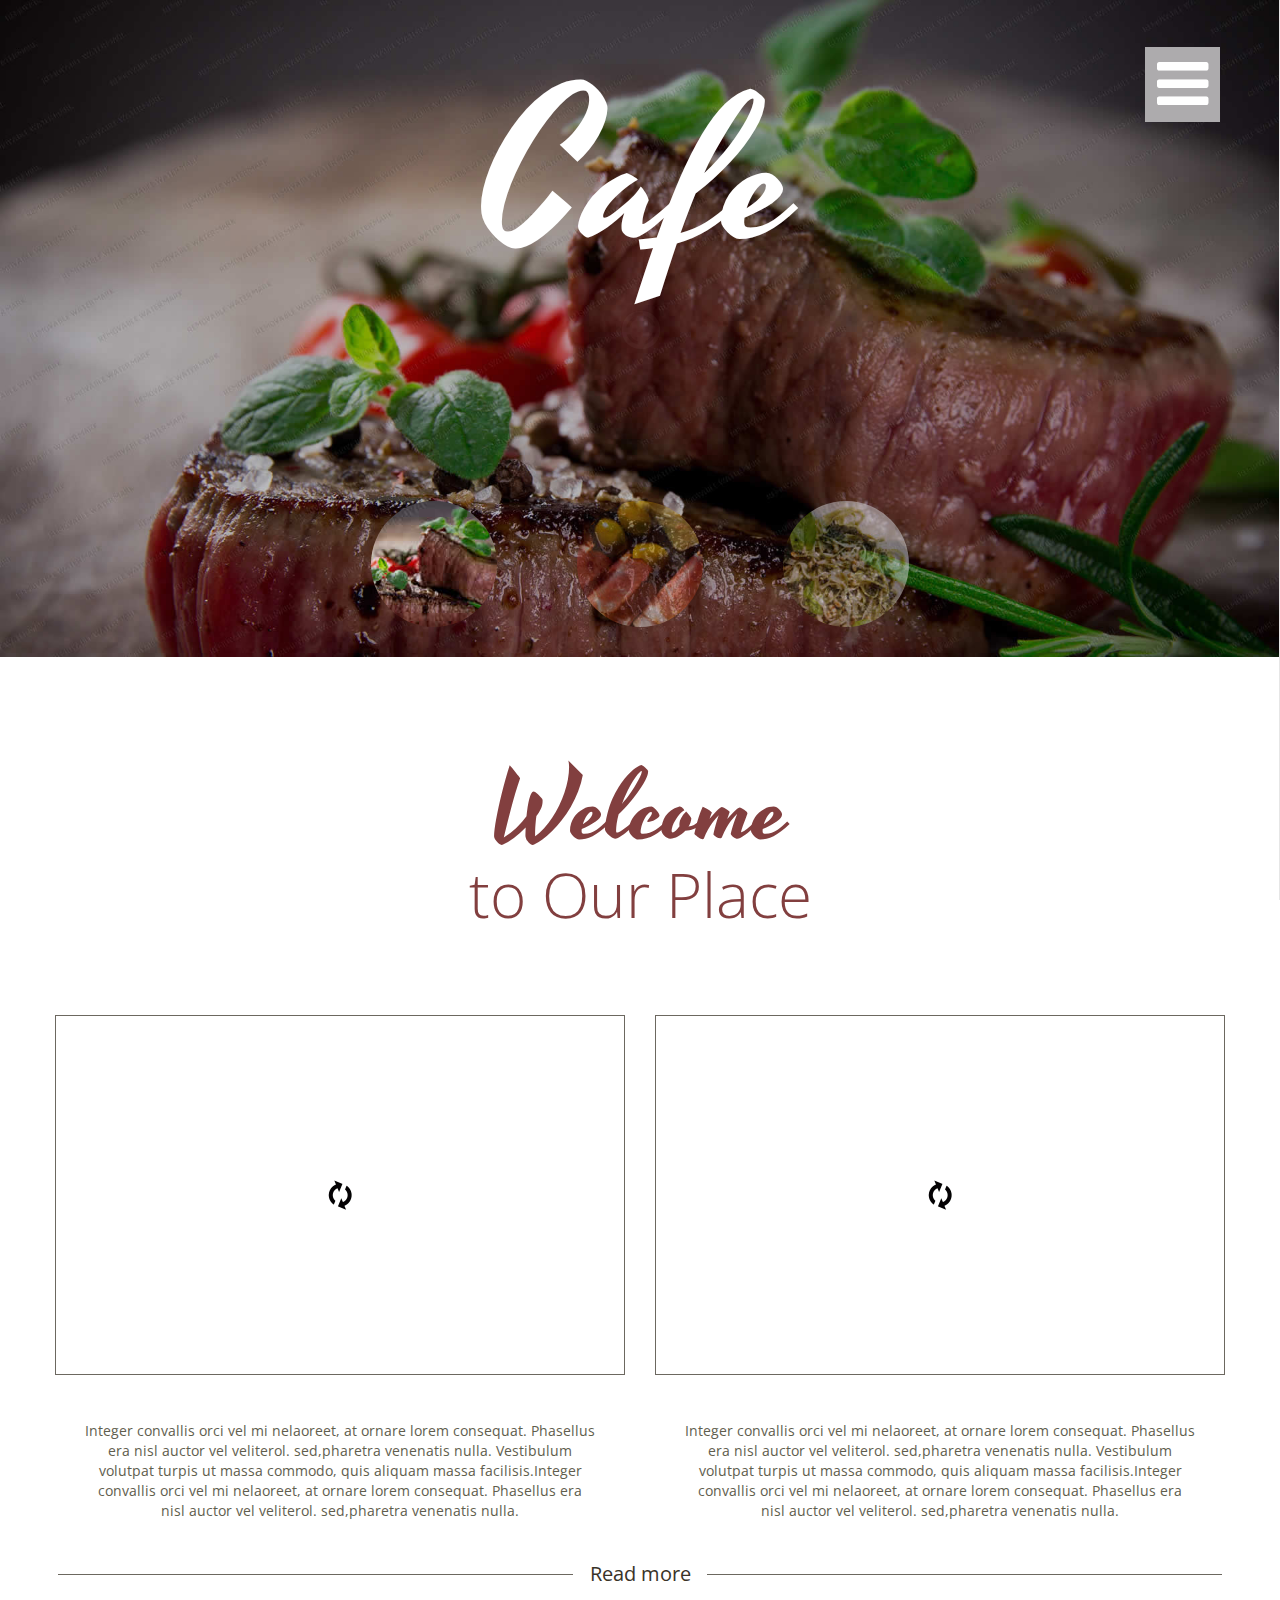
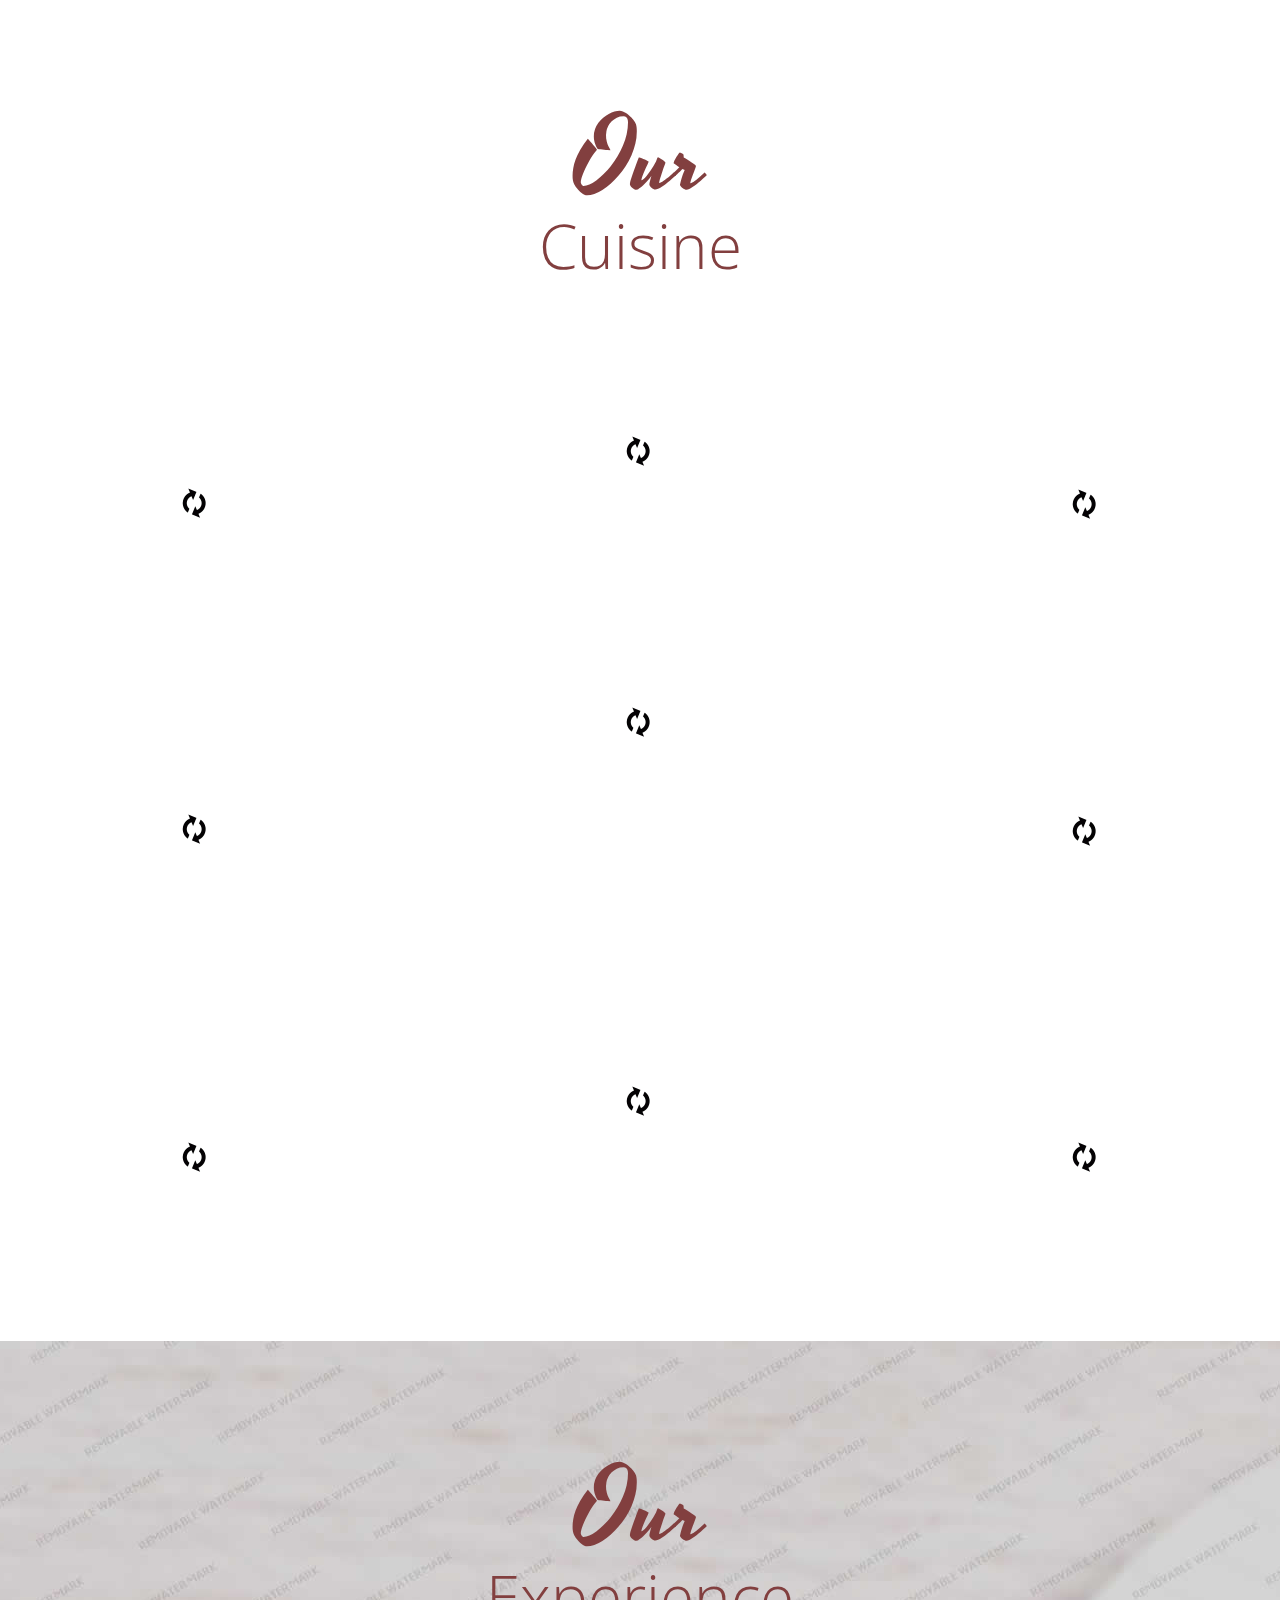
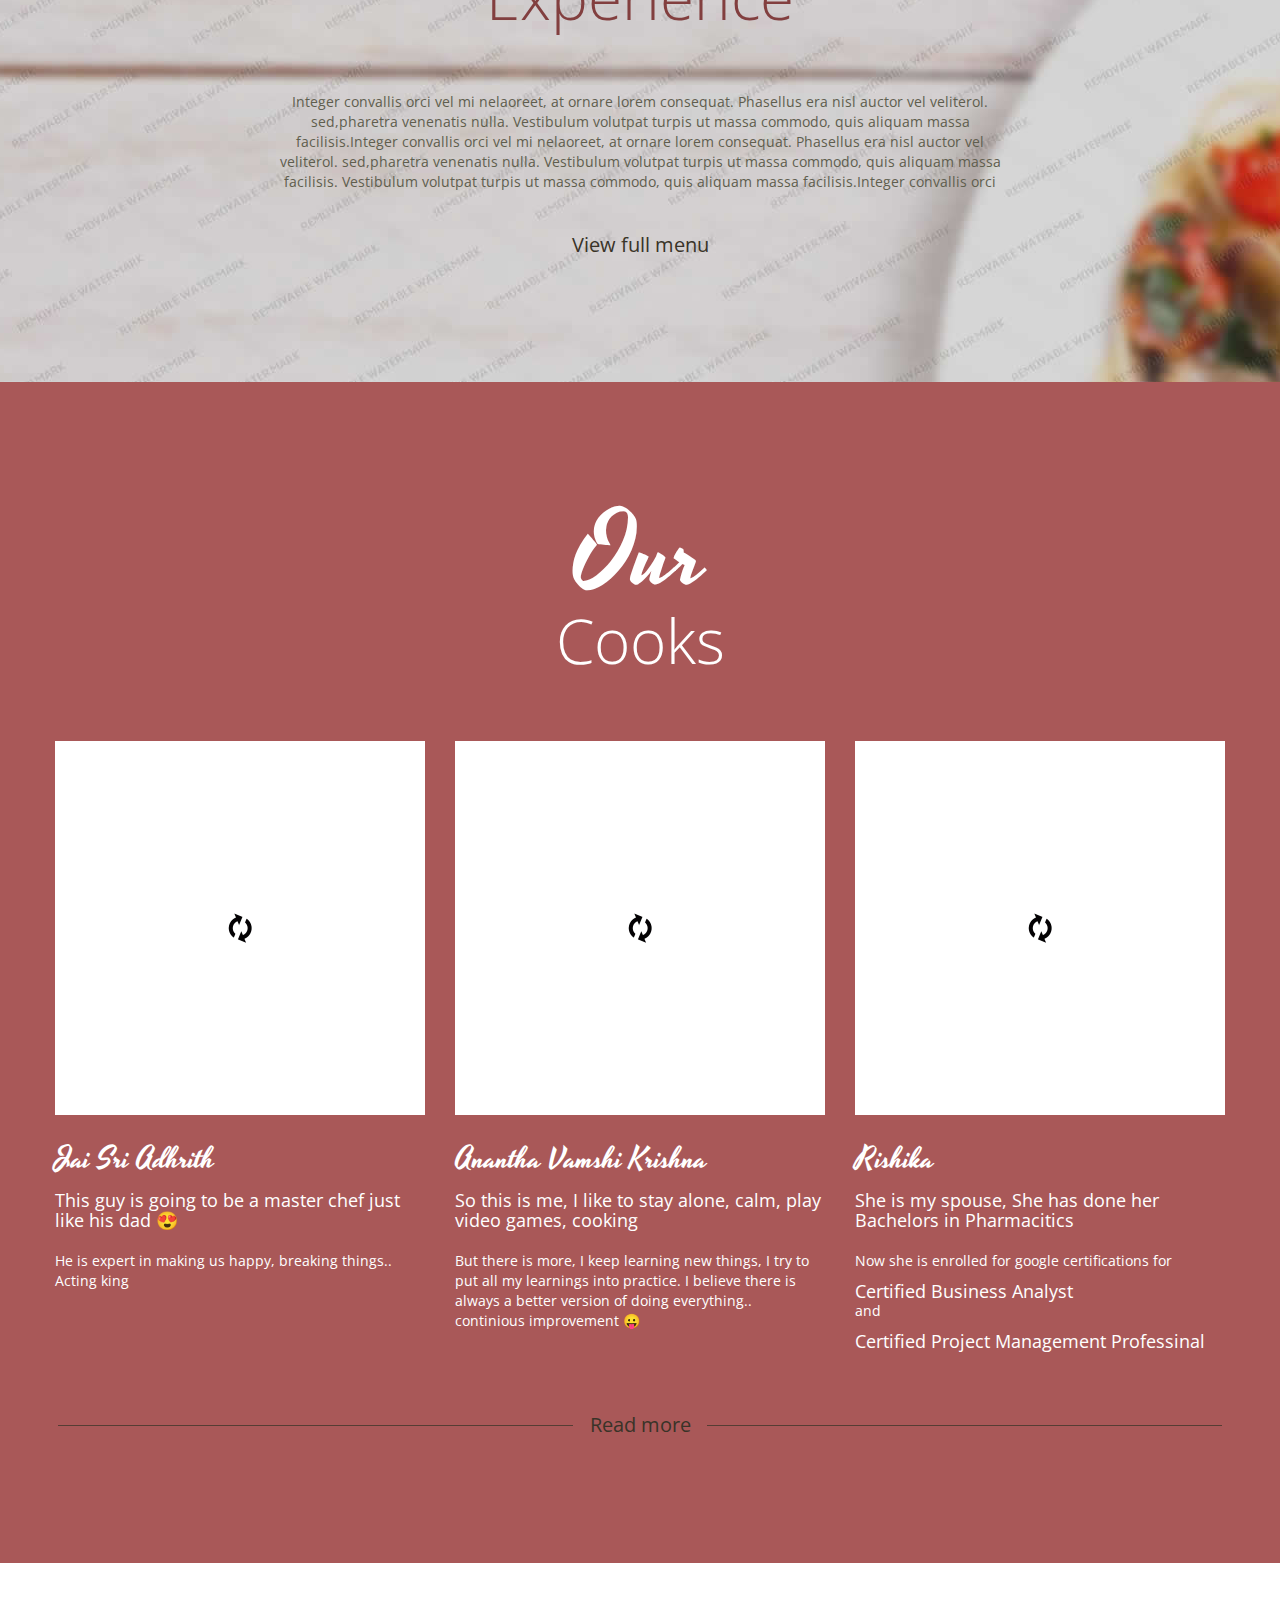
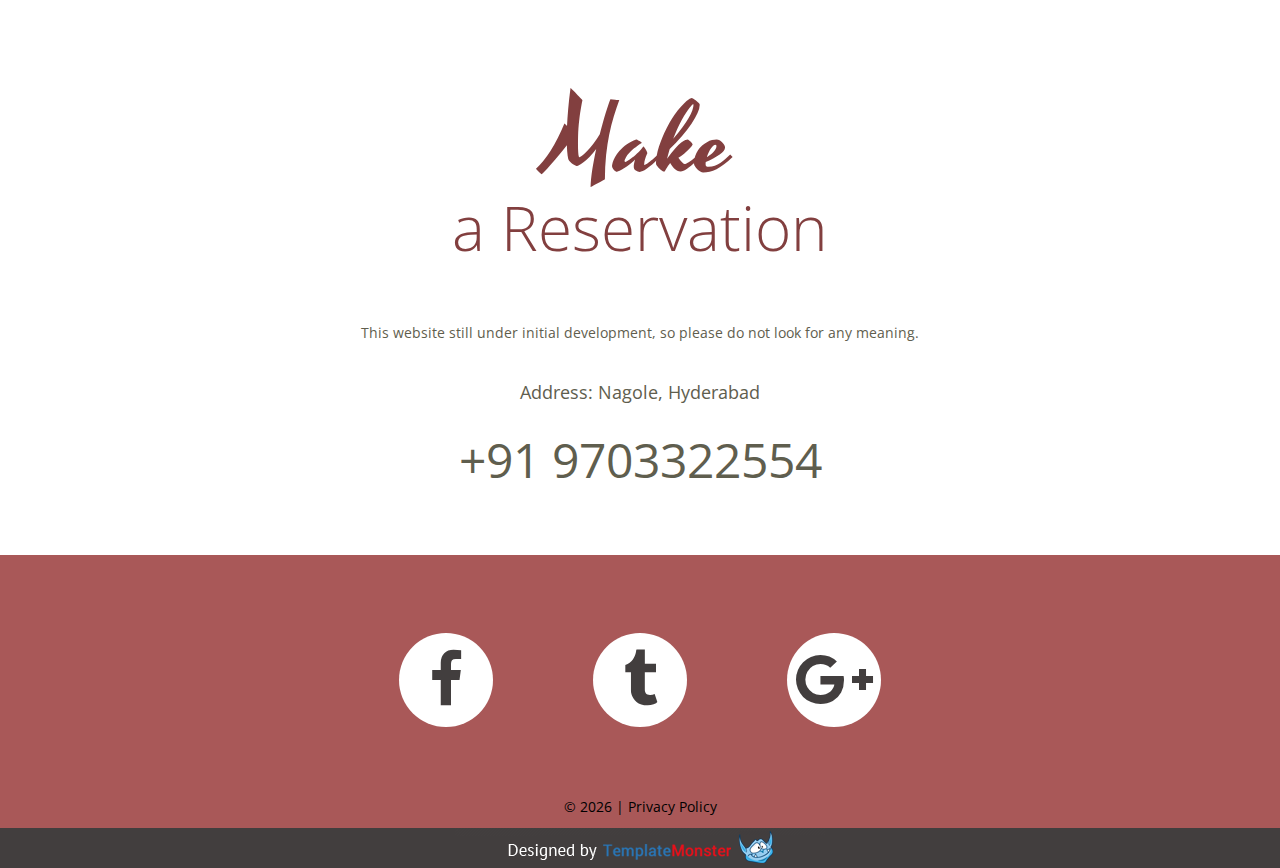
==== commit 7caa6920: "second" ====
--- a/index.html
+++ b/index.html
@@ -228,26 +228,26 @@
                     <div class="grid_4">
                         <figure>
                             <div class="img lazy-img" style="padding-bottom: 101.0810810810811%;"><img data-src="images/page-1_img12.jpg" alt=""></div>
-                            <figcaption>Kevin Grey</figcaption>
+                            <figcaption>Jai Sri Adhrith</figcaption>
                         </figure>
-                        <h3>Integer convallis orci vel mi nelaoreet, at ornare lorem consequat. Phasellus era nisl </h3>
-                        <p>Vestibulum volutpat turpis ut massa commodo, quis aliquam massa facilisis.Integer convallis orci vel mi nelaoreet, at ornare lorem consequat. Phasellus era nisl auctor vel veliterol. sed,pharetra venenatis nulla.</p>
+                        <h3>This guy is going to be a master chef just like his dad 😍</h3>
+                        <p>He is expert in making us happy, breaking things.. Acting king</p>
                     </div>
                     <div class="grid_4">
                         <figure>
                             <div class="img lazy-img" style="padding-bottom: 101.0810810810811%;"><img data-src="images/page-1_img13.jpg" alt=""></div>
-                            <figcaption>Linda Klein</figcaption>
+                            <figcaption>Anantha Vamshi Krishna</figcaption>
                         </figure>
-                        <h3>Oeteger convallis orci vel mi nelaoreet, at ornare lorem consequat. Phasellus era nisl </h3>
-                        <p>Vestibulum volutpat turpis ut massa commodo, quis aliquam massa facilisis.Integer convallis orci vel mi nelaoreet, at ornare lorem consequat. Phasellus era nisl auctor vel veliterol. sed,pharetra venenatis nulla.</p>
+                        <h3>So this is me, I like to stay alone, calm, play video games, cooking </h3>
+                        <p>But there is more, I keep learning new things, I try to put all my learnings into practice. I believe there is always a better version of doing everything.. continious improvement 😛</p>
                     </div>
                     <div class="grid_4">
                         <figure>
                             <div class="img lazy-img" style="padding-bottom: 101.0810810810811%;"><img data-src="images/page-1_img14.jpg" alt=""></div>
-                            <figcaption>Ann Shelton</figcaption>
+                            <figcaption>Rishika</figcaption>
                         </figure>
-                        <h3>Koteger convallis orci vel mi nelaoreet, at ornare lorem consequat. Phasellus era nisl </h3>
-                        <p>Vestibulum volutpat turpis ut massa commodo, quis aliquam massa facilisis.Integer convallis orci vel mi nelaoreet, at ornare lorem consequat. Phasellus era nisl auctor vel veliterol. sed,pharetra venenatis nulla.</p>
+                        <h3> She is my spouse, She has done her Bachelors in Pharmacitics </h3>
+                        <p>Now she is enrolled for google certifications for <h3>Certified Business Analyst</h3> and <h3>Certified Project Management Professinal</h3></p>
                     </div>
                 </div>
                 <div class="decoration"><a href="#" class="btn">Read more</a></div>
@@ -256,10 +256,10 @@
         <section class="well well__offset-2">
             <div class="container center">
                 <h2><em>Make </em>a Reservation</h2>
-                <p class="indents-2">Fnteger convallis orci vel mi nelaoreet, at ornare lorem consequat. Phasellus era nisl auctor vel veliterol. sed,pharetra venenatis nulla. Vestibulum volutpat turpis ut massa commodo, quis aliquam massa facilisis.Integer convallis orci vel mi nelaoreet, at ornare lorem consequat. Phasellus era nisl auctor vel veliterol.</p>
+                <p class="indents-2">This website still under initial development, so please do not look for any meaning.</p>
                 <address class="address-1">
-                    <dl><dt>Address:</dt> <dd>4578 Marmora Road, Glasgow DA04 89GR</dd></dl>
-                    <p><em>800 2345-6789</em></p>
+                    <dl><dt>Address:</dt> <dd>Nagole, Hyderabad</dd></dl>
+                    <p><em>+91 9703322554</em></p>
                 </address>
             </div>
         </section>
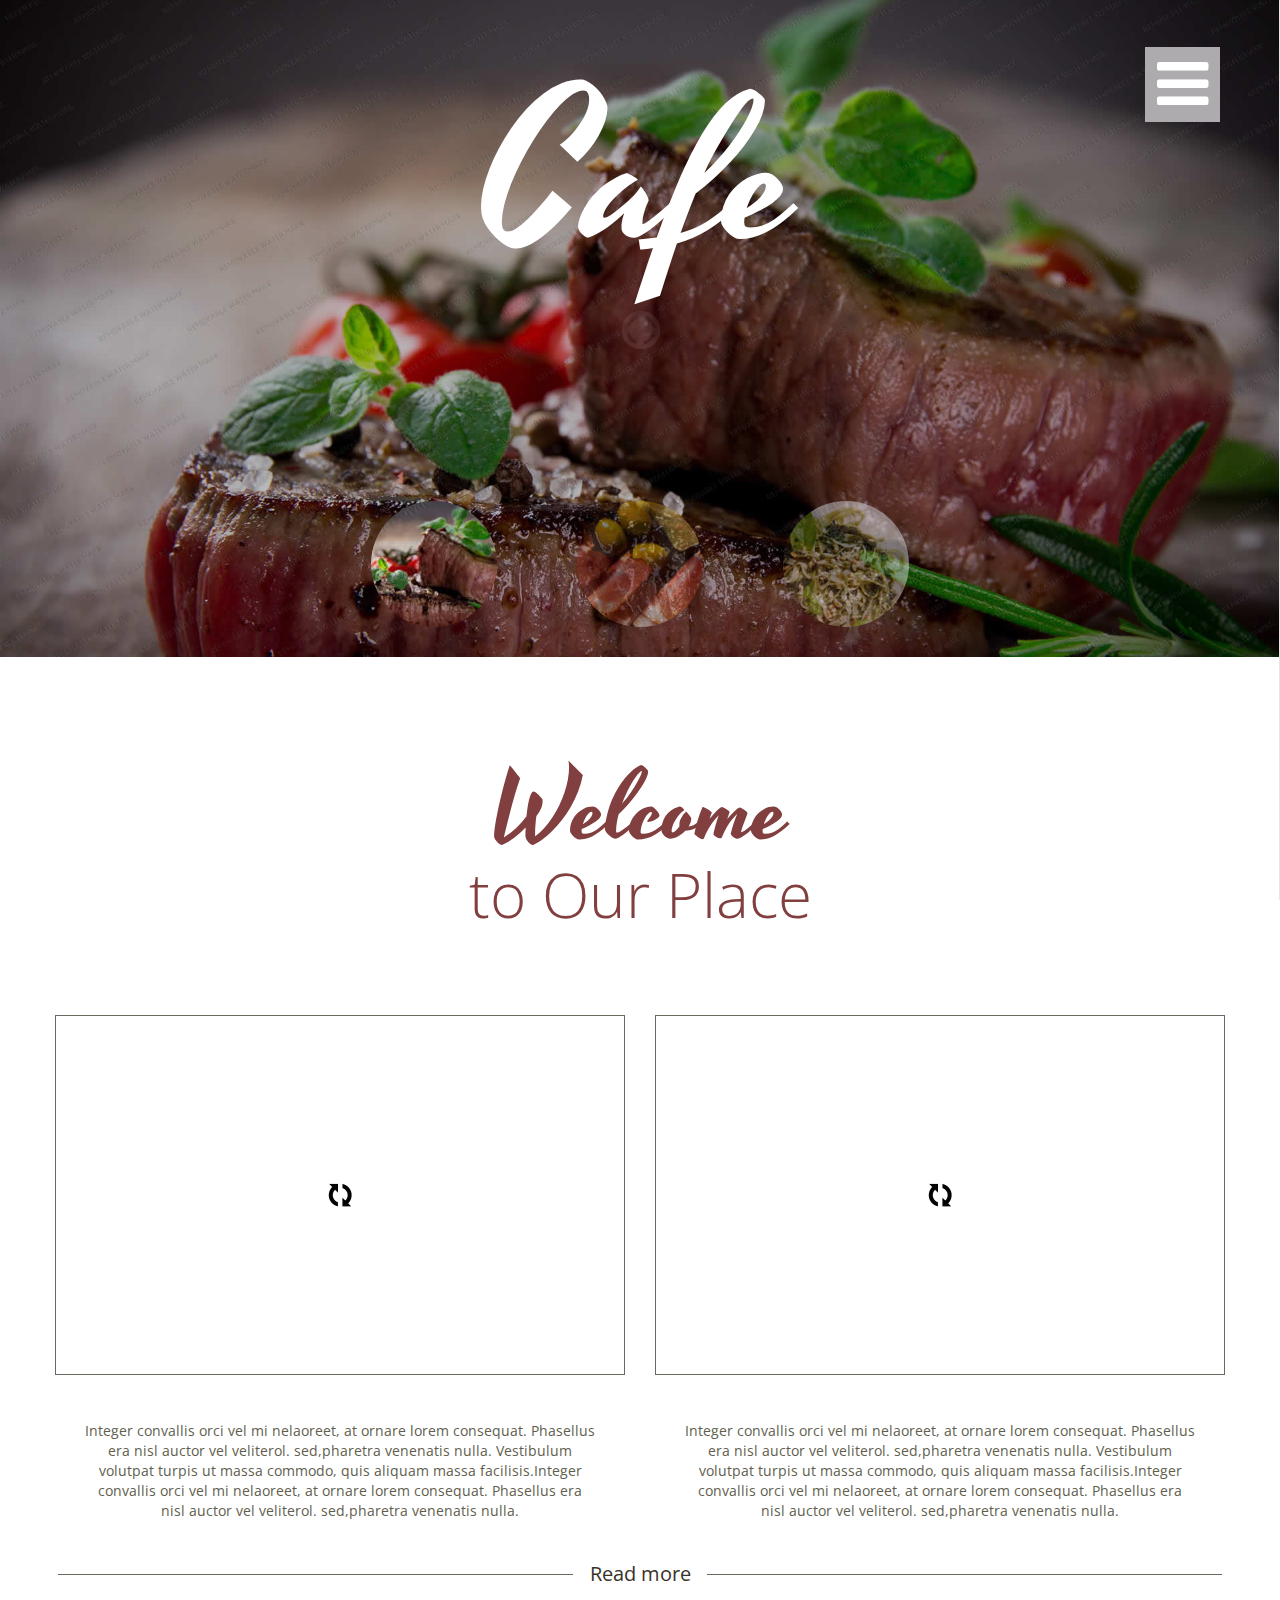
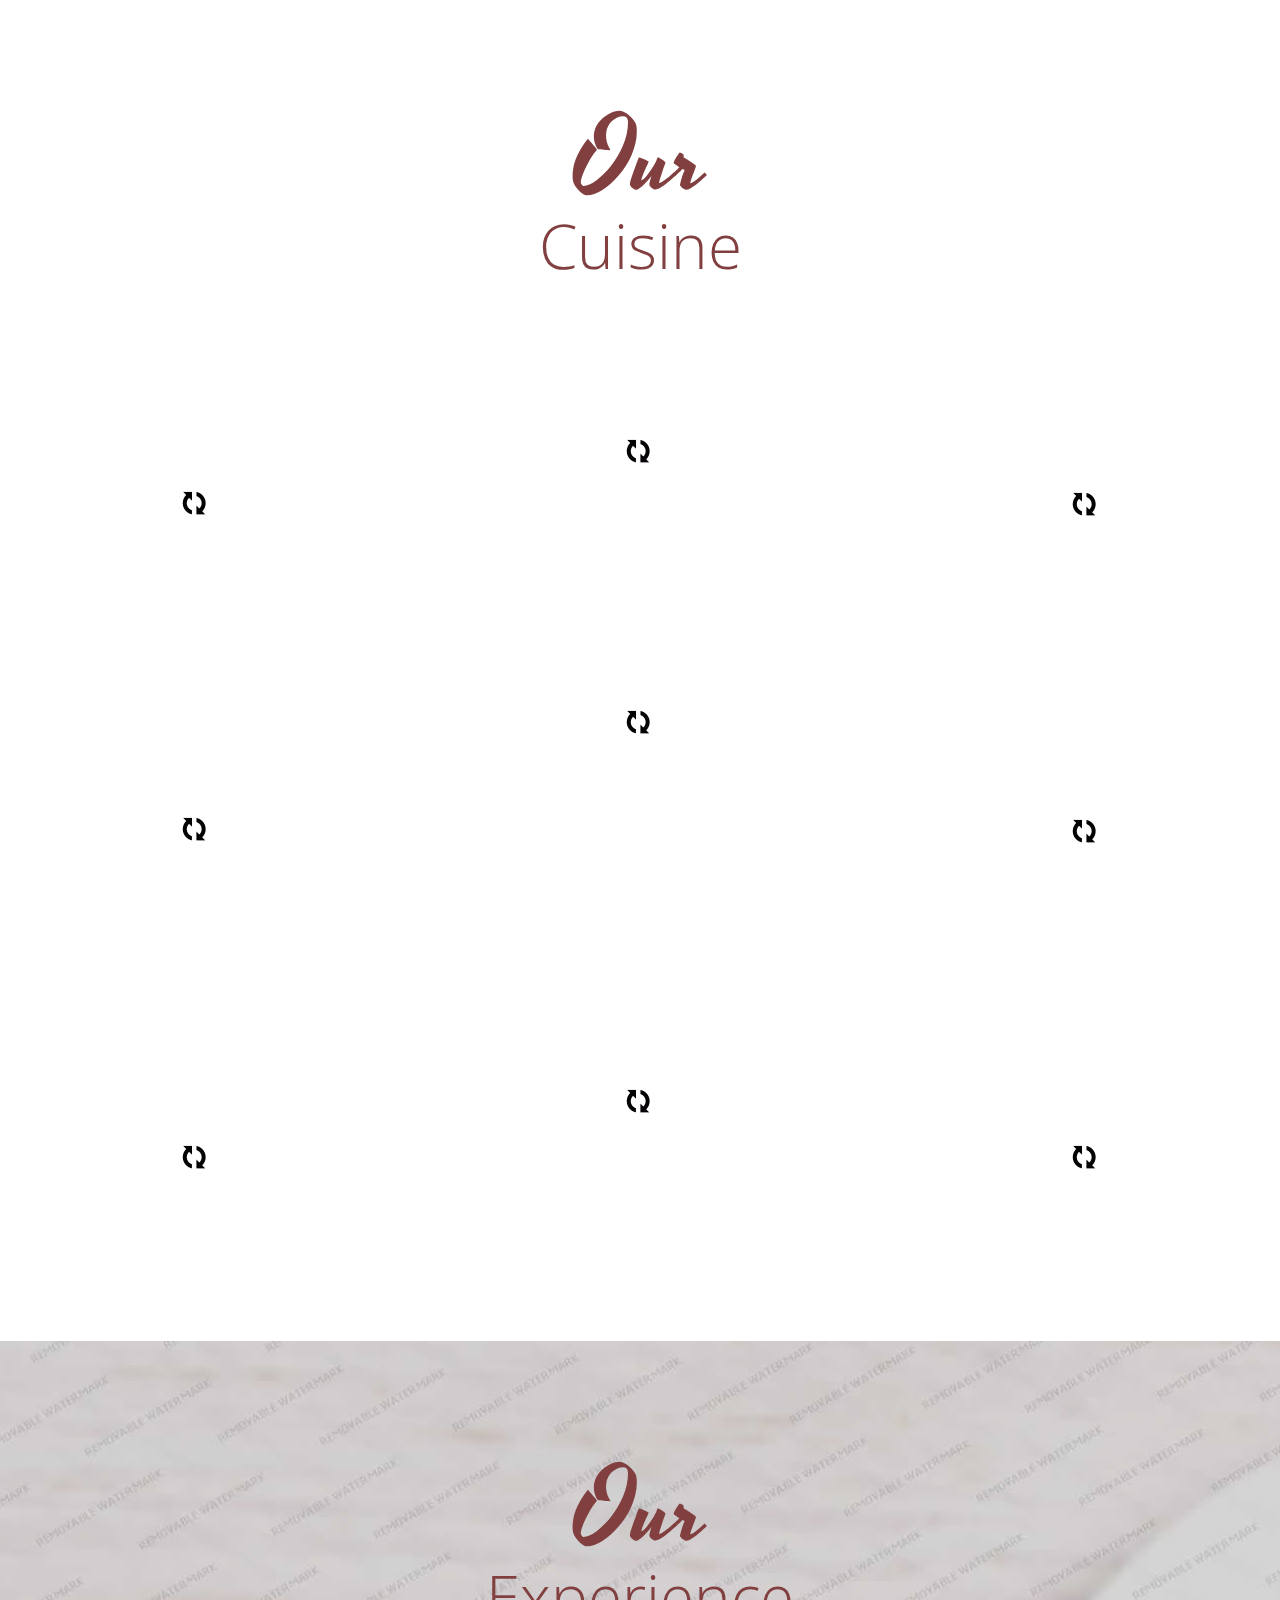
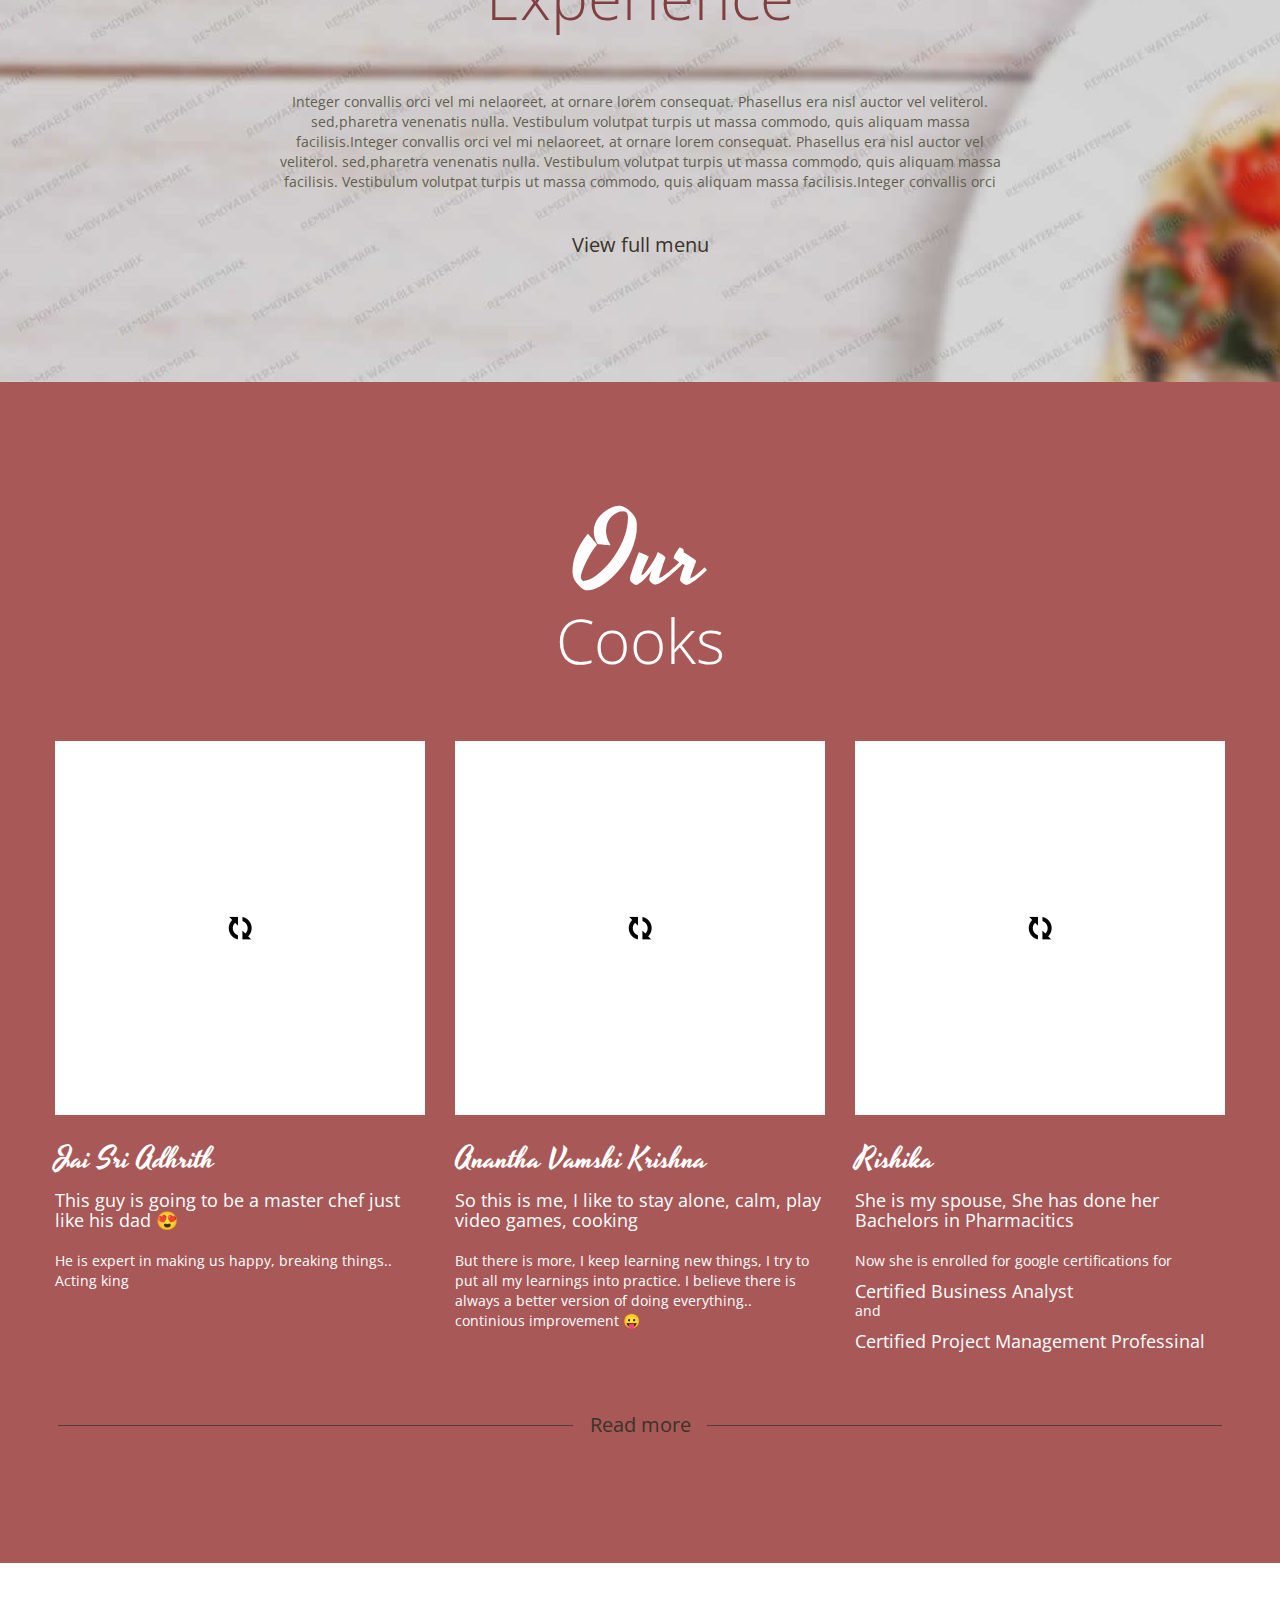
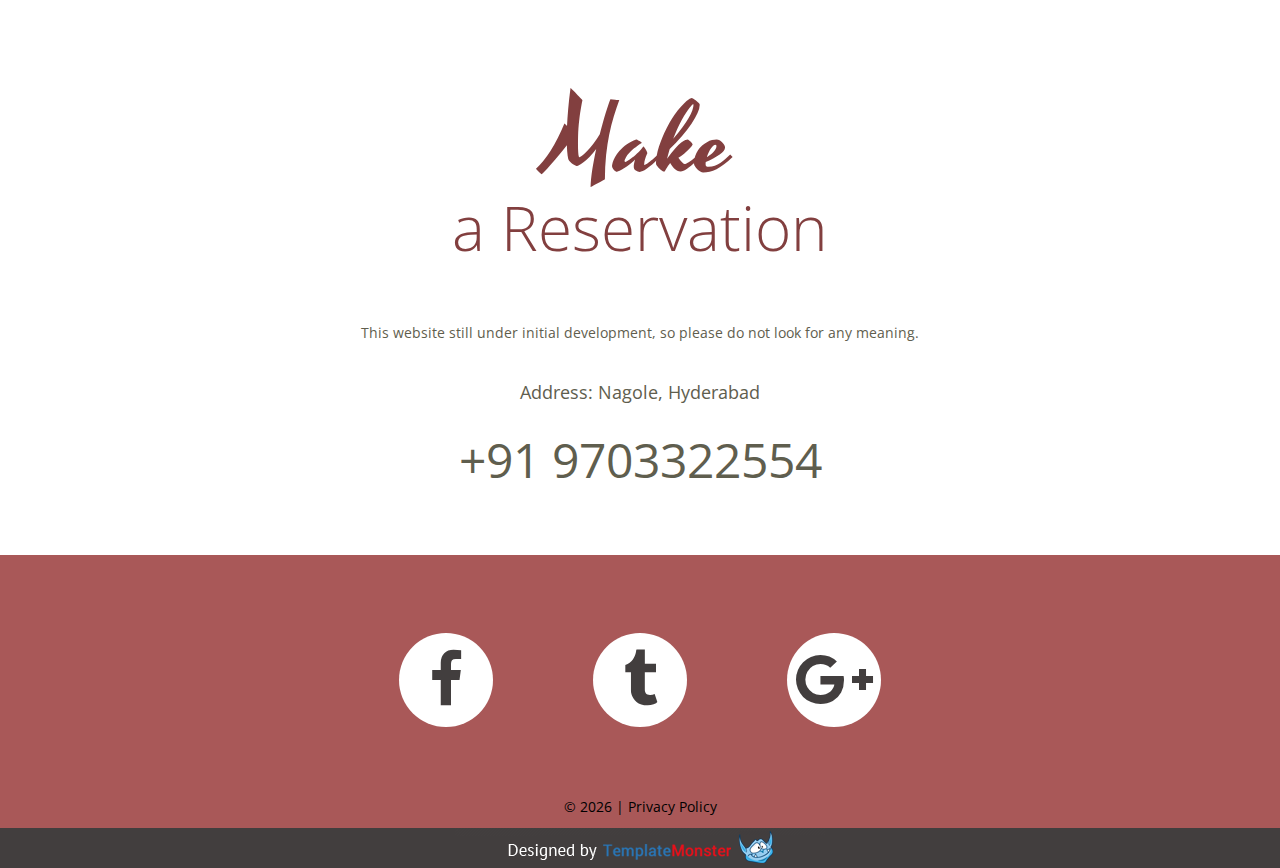
==== commit 0ec9e589: "third" ====
--- a/index.html
+++ b/index.html
@@ -69,24 +69,24 @@
                         <a href="About.html">About</a>
                         <ul>
                             <li>
-                                <a href="#">Quisque nulla</a>
+                                <a href="#">Main Selection 001</a>
                             </li>
                             <li>
-                                <a href="#">Vestibulum libero</a>
+                                <a href="#">Main Selection 002</a>
                                 <ul>
                                     <li>
-                                        <a href="#">Lorem</a>
+                                        <a href="#">test selection 001</a>
                                     </li>
                                     <li>
-                                        <a href="#">Dolor</a>
+                                        <a href="#">test selection 002</a>
                                     </li>
                                     <li>
-                                        <a href="#">Sit amet</a>
+                                        <a href="#">test selection 003</a>
                                     </li>
                                 </ul>
                             </li>
                             <li>
-                                <a href="#">Vivamus eget nibh</a>
+                                <a href="#">Main Selection 003</a>
                             </li>
                         </ul>
                     </li>
